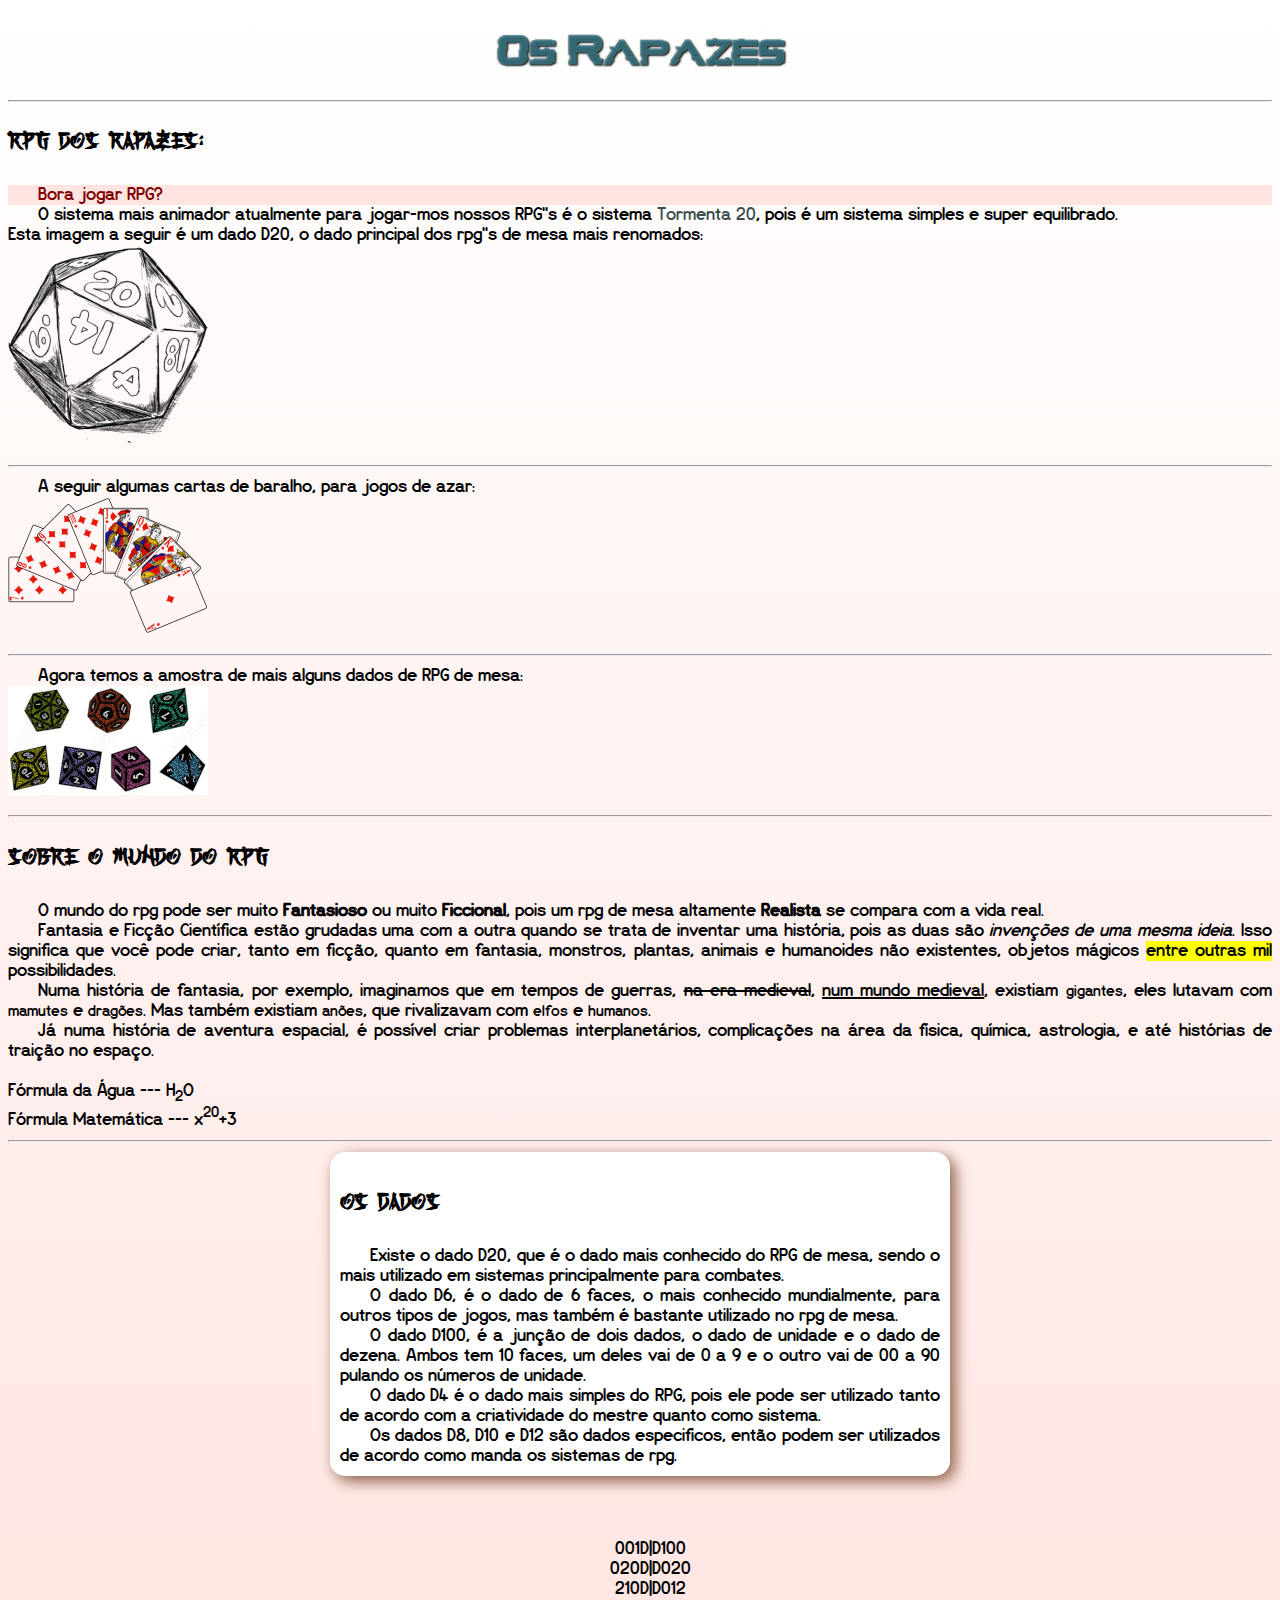
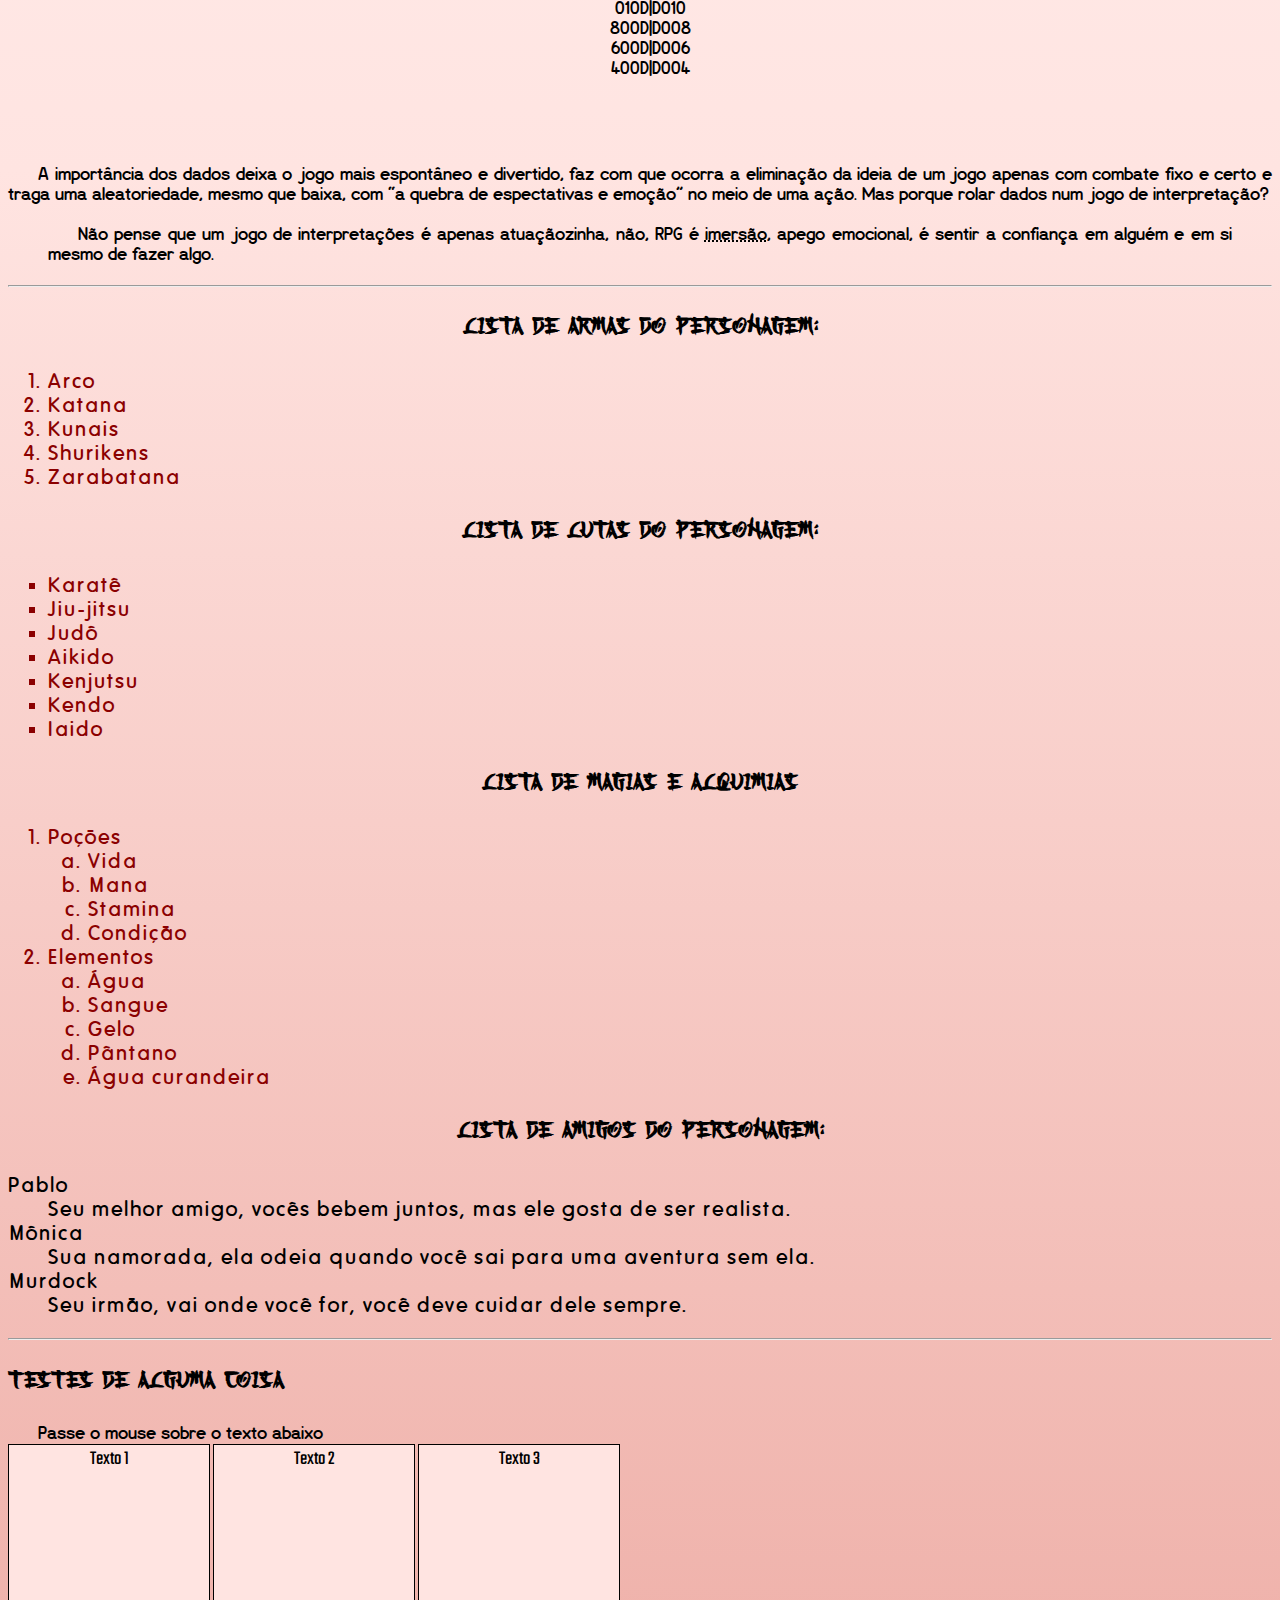
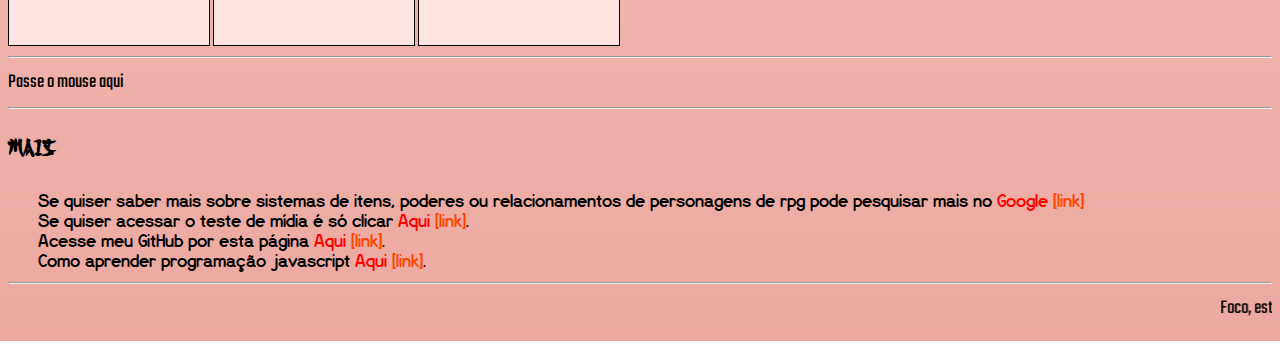
==== index.html @ 23660ed9 "Atualização" ====
<!DOCTYPE html>
<html lang="pt-br">
<head>
    <meta charset="UTF-8">
    <meta http-equiv="X-UA-Compatible" content="IE=edge">
    <meta name="viewport" content="width=device-width, initial-scale=1.0">
    <link rel="shortcut icon" href="imagens/favicon.ico" type="image/x-icon"> <!-- A tag <link> favicon serve para acrescentar o icone na barra de cima do site, antes do título -->
    <title>Ipednudes</title>
    <link rel="stylesheet" href="style.css">
</head>
<body>
    <!-- Este módo é meramente para estudos, ele não aparece nos códigos -->

    <h1>Os Rapazes</h1> <!-- A tag <h1> é um dos 6 tamanhos de títulos possíveis, que vão até a tag <h6> -->
    <hr> <!-- hr é para colocar uma linha horizontal -->
    <h2>RPG dos Rapazes:</h2> <!-- A tag <h2> é a segunda hierarquia dos 6 tamanhos dos títulos -->

    <p id="principal">Bora jogar RPG?</p> <!-- A tag <p> é um parágrafo -->
    <p>O sistema mais animador atualmente para jogar-mos nossos RPG's é o sistema <span class="basico">Tormenta 20</span>, pois é um sistema simples e super equilibrado.
    <br> <!--
        A tag <br> é o código para pular uma linha de um texto no mesmo código.
        A tag <span> é um trecho para marcação.
    -->
    Esta imagem a seguir é um dado D20, o dado principal dos rpg's de mesa mais renomados:</p>
    <img src="imagens/D20 rpg1.png" alt="D20"> <!-- A tag <img> é o comando para acrescentar imagens no site. Podemos usar tanto uma imagem salva na pasta do mesmo arquivo de index, quanto de uma pasta interna ou também de uma URL de outro servidor/endereço -->
    <hr>

    <p>A seguir algumas cartas de baralho, para jogos de azar:</p>
    <img src="imagens/Baralho1.png" alt="Baralho">

    <hr>
    <p>Agora temos a amostra de mais alguns dados de RPG de mesa:</p>
    <img src="imagens/Dados RPG1.jpg" alt="Dados">

    <hr>
    <h2>Sobre o mundo do RPG</h2>
    <p>O mundo do rpg pode ser muito <strong>Fantasioso</strong> ou muito <strong>Ficcional</strong>, pois um rpg de mesa altamente <strong>Realista</strong> se compara com a vida real.</p>
    <p>Fantasia e Ficção Científica estão grudadas uma com a outra quando se trata de inventar uma história, pois as duas são <em>invenções de uma mesma ideia</em>. Isso significa que você pode criar, tanto em ficção, quanto em fantasia, monstros, plantas, animais e humanoides não existentes, objetos mágicos <mark>entre outras mil</mark> possibilidades.</p> <!--
        A tag <strong> da foco à frase marcada (Negrito);
        Já a tag <em> da ênfase à frase marcada (Itálico);
        A tag <mark> faz uma marcação.
    -->
    <p>Numa história de fantasia, por exemplo, imaginamos que em tempos de guerras, <del>na era medieval</del>, <ins>num mundo medieval</ins>, existiam <small>gigantes</small>, eles lutavam com <small>mamutes</small> e <small>dragões</small>. Mas também existiam <small>anões</small>, que rivalizavam com <small>elfos</small> e <small>humanos</small>.</p> <!--
        A tag <small> faz os textos ficarem um pouco menores "entrelinhas";
        A tag <del> traz significado que o texto fora deletado;
        A tag <ins> traz significado que o texto fora inserido.
    -->
    <p>Já numa história de aventura espacial, é possível criar problemas interplanetários, complicações na área da física, química, astrologia, e até histórias de traição no espaço. <br>
        <br> Fórmula da Água --- H<sub>2</sub>O
        <br> Fórmula Matemática --- x<sup>20</sup>+3
    </p> <!--
        A tag <sub> subscrito, ou seja, escrito embaixo
        A tag <sup> sobrescrito, ou seja, escrito em cima
    -->
    
    <hr>
    <main>
    <h2>Os Dados</h2>
    <p>Existe o dado D20, que é o dado mais conhecido do RPG de mesa, sendo o mais utilizado em sistemas principalmente para combates.</p>
    <p>O dado D6, é o dado de 6 faces, o mais conhecido mundialmente, para outros tipos de jogos, mas também é bastante utilizado no rpg de mesa.</p>
    <p>O dado D100, é a junção de dois dados, o dado de unidade e o dado de dezena. Ambos tem 10 faces, um deles vai de 0 a 9 e o outro vai de 00 a 90 pulando os números de unidade.</p>
    <p>O dado D4 é o dado mais simples do RPG, pois ele pode ser utilizado tanto de acordo com a criatividade do mestre quanto como sistema.</p>
    <p>Os dados D8, D10 e D12 são dados especificos, então podem ser utilizados de acordo como manda os sistemas de rpg.</p>
    </main> <!-- A tag <main> serve para destacar um elemento como uma folha -->

    <pre>
        <p id="dados">
    <bdo dir="rtl">D100</bdo>|D100
    <bdo dir="rtl">D020</bdo>|D020
    <bdo dir="rtl">D012</bdo>|D012
    <bdo dir="rtl">D010</bdo>|D010
    <bdo dir="rtl">D008</bdo>|D008
    <bdo dir="rtl">D006</bdo>|D006
    <bdo dir="rtl">D004</bdo>|D004
        </p>
    </pre> <!-- 
        A tag <pre> é considerado formatação de texto, código-fonte e pré-formatado;
        A tag <bdo> inverte o texto.
        -->

    <p>A importância dos dados deixa o jogo mais espontâneo e divertido, faz com que ocorra a eliminação da ideia de um jogo apenas com combate fixo e certo e traga uma aleatoriedade, mesmo que baixa, com <q>a quebra de espectativas e emoção</q> no meio de uma ação. Mas porque rolar dados num jogo de interpretação?
        <blockquote>
            Não pense que um jogo de interpretações é apenas atuaçãozinha, não, RPG é <abbr title="IMERSÃO 1000000%">imersão</abbr>, apego emocional, é sentir a confiança em alguém e em si mesmo de fazer algo.
        </blockquote></p> <!--
        A tag <q> se trata de uma citação simples, que acrescenta aspas;
        A tag <blockquote> se trata de citações completas;
        A tag <abbr> se trata do significado dentro de um texto selecionado, se passar o mouse em cima aparece o significado
    -->

    <hr>
    <h2 class="lista">Lista de armas do personagem:</h2>
    <ol type="1"> <!-- tipos: 1 A a I i -->
        <li>Arco</li>
        <li>Katana</li>
        <li>Kunais</li>
        <li>Shurikens</li>
        <li>Zarabatana</li>
    </ol> <!--
        A tag <ol> significa Lista Ordenada e serve para colocar itens em ordem;
            A tag <li> são os itens da <ol>
    -->

    <h2 class="lista">Lista de lutas do personagem:</h2>
    <ul type="square"> <!-- disc circle square -->
        <li>Karatê</li>
        <li>Jiu-jitsu</li>
        <li>Judô</li>
        <li>Aikido</li>
        <li>Kenjutsu</li>
        <li>Kendo</li>
        <li>Iaido</li>
    </ul> <!-- A tag <ul> significa Lista Não Ordenada e serve para colocar itens em sequência -->

    <h2 class="lista">Lista de magias e alquimias</h2>
    <ol>
        <li>Poções</li>
        <ol type="a">
            <li>Vida</li>
            <li>Mana</li>
            <li>Stamina</li>
            <li>Condição</li>
        </ol>
        <li>Elementos</li>
        <ol type="a">
            <li>Água</li>
            <li>Sangue</li>
            <li>Gelo</li>
            <li>Pântano</li>
            <li>Água curandeira</li>
        </ol>
    </ol>

    <h2 class="lista">Lista de Amigos do personagem:</h2>
    <dl>
        <dt>Pablo</dt>
        <dd>Seu melhor amigo, vocês bebem juntos, mas ele gosta de ser realista.</dd>
        <dt>Mônica</dt>
        <dd>Sua namorada, ela odeia quando você sai para uma aventura sem ela.</dd>
        <dt>Murdock</dt>
        <dd>Seu irmão, vai onde você for, você deve cuidar dele sempre.</dd>
    </dl> <!-- As tags <dl>, <dt> e <dd> são tags de listas de definição -->

        <hr>
        <h2>Testes de alguma coisa</h2>
        <p> Passe o mouse sobre o texto abaixo</p>
        <div id="d1" class="ddd">Texto 1</div>
        <div id="d2" class="ddd">Texto 2</div>
        <div id="d3" class="ddd">Texto 3</div>
        <hr>
        <div>
            Passe o mouse aqui
            <p class="tamanho">Surpresa!</p>
        </div>

    <hr>
    <h2>Mais</h2>
    <p>Se quiser saber mais sobre sistemas de itens, poderes ou relacionamentos de personagens de rpg pode pesquisar mais no <a href="https://google.com" target="_blank" rel="external">Google</a></p> <!-- A tag <a> serve para criar um link, ou seja, uma ligação interna ou externa. -->

    <p>Se quiser acessar o teste de mídia é só clicar <a href="pag002.html" target="_self" rel="next">Aqui</a>.</p>
    <p>Acesse meu GitHub por esta página <a href="pag003.html" target="_self" rel="next">Aqui</a>.</p>
    <p>Como aprender programação javascript <a href="Livro/JavaScript O Guia Definitivo_v2.zip" download="meulivro.pdf" type="application/pdf">Aqui</a>.</p>

     <hr>
    <marquee behavior="" direction="left">Foco, esteja sempre focado(a), pois só assim você pode conseguir o que você quer. Se você tem um sonho, corra atrás, faça tudo o que pode para conseguir, no final, vai perceber que a maior recompensa não é o objetivo, mas sim a jornada que o(a) levou até lá.</marquee> <!-- A tag <marquee> faz o que é escrito nele deslizar pela página (não é recomendado o uso da tag) -->
</body>
</html>
---- style.css ----
@charset "UTF-8";

@import url('https://fonts.googleapis.com/css2?family=Teko:wght@300;400;500;600;700&display=swap');
@font-face {
    font-family: 'Glitch';
    src: url('fonts/Glitch inside.otf') format('opentype');
    font-weight: normal;
    font-style: normal;
}
@font-face {
    font-family: 'Katana';
    src: url('fonts/Kashima\ Demo.otf') format('opentype');
    font-weight: normal;
    font-style: normal;
}
@font-face {
    font-family: 'Dolce';
        src: url('fonts/EspressoDolce.ttf') format('truetype');
        font-weight: normal;
        font-style: normal;
}
@font-face {
    font-family: 'Funhouse';
    src: url('fonts/Howie_s_Funhouse.ttf') format('truetype');
    font-weight: normal;
    font-style: normal;
}
/*
    Tipos de format()
    - opentype (otf)
    - truetype (ttf)
    - embedded-opentype
    - truetype-aat (Apple Advanced Typography)
    - svg
*/

    /* Este modo é meramente para estudos, ele não aparece nos códigos */

    /*
    Medidas absolutas:
    cm, mm, in (polegadas), px, pt, pc.
    Medidas relativas:
    em, ex, rem, vw, vh, %.

    Na <font-family> é recomendado usar px ou em.
    */

    /*
    Em HTML é id    = em CSS é #
    Em HTML é class = em CSS é .
    : = pseudo-class
    :: = pseudo-element
    > = children
    */

* {
    height: auto;
    text-align: justify;
}

body {

    background-image: linear-gradient(to bottom, white, mistyrose, #eca8a0);
    /* background-attachment: fixed; */
    font-family: 'Teko', sans-serif;
    font-size: 20px;
    /* font-weight: bolder; */
    /* font-style: italic; */
    /* text-decoration: underline; */

    /* font: italic bolder 15px 'cursive'; ---------> tudo em 1 nessa ordem */
}

main {
    background-color: white;
    border-radius: 15px;
    box-shadow: 5px 5px 15px rgb(140, 94, 69);
    width: 600px;
    padding: 10px;
    margin: auto;
    text-align: center;
}

h1 {
    font-family: 'Glitch';
    color: rgba(68, 133, 148, 0.789);
    text-shadow: 1px 1px 2px black;
    text-align: center;
}

h2 {
    font-family: 'Katana';
}

.lista {
    text-align: center;
}

p {
    font-family: 'Dolce';
    text-indent: 30px;
    margin: auto;
}

p#principal {
    color: maroon;
    background-color: mistyrose;
}

p#dados {
    text-align: center;
}

.basico {
    color:rgba(5, 28, 34, 0.789);
}

li, dt, dd {
    font-family: 'Funhouse';
}

ol, ul {
    color: darkred;
}

blockquote {
    font-family: 'Dolce';
    text-indent: 30px;
}

.ddd {
    display: inline-block;
    background-color: mistyrose;
    border: 1px solid black;
    text-align: center;
    height: 200px;
    width: 200px;
}

.ddd:hover {
    background-color: brown;
}

div > p {
    display: none;
}

div:hover > p {
    display: block;
    color: white;
    background-color: red;
}

a {
    color: red;
    text-decoration: none;
}

a:visited {
    color: darkred;
}

a:hover {
    color: indianred;
}

a:active {
    color: mistyrose;
}

a::after {
    content: ' [link]';
    text-decoration: none;
    font-weight: normal;
    color: orangered;
}

.tamanho {
    width: 135px;
}
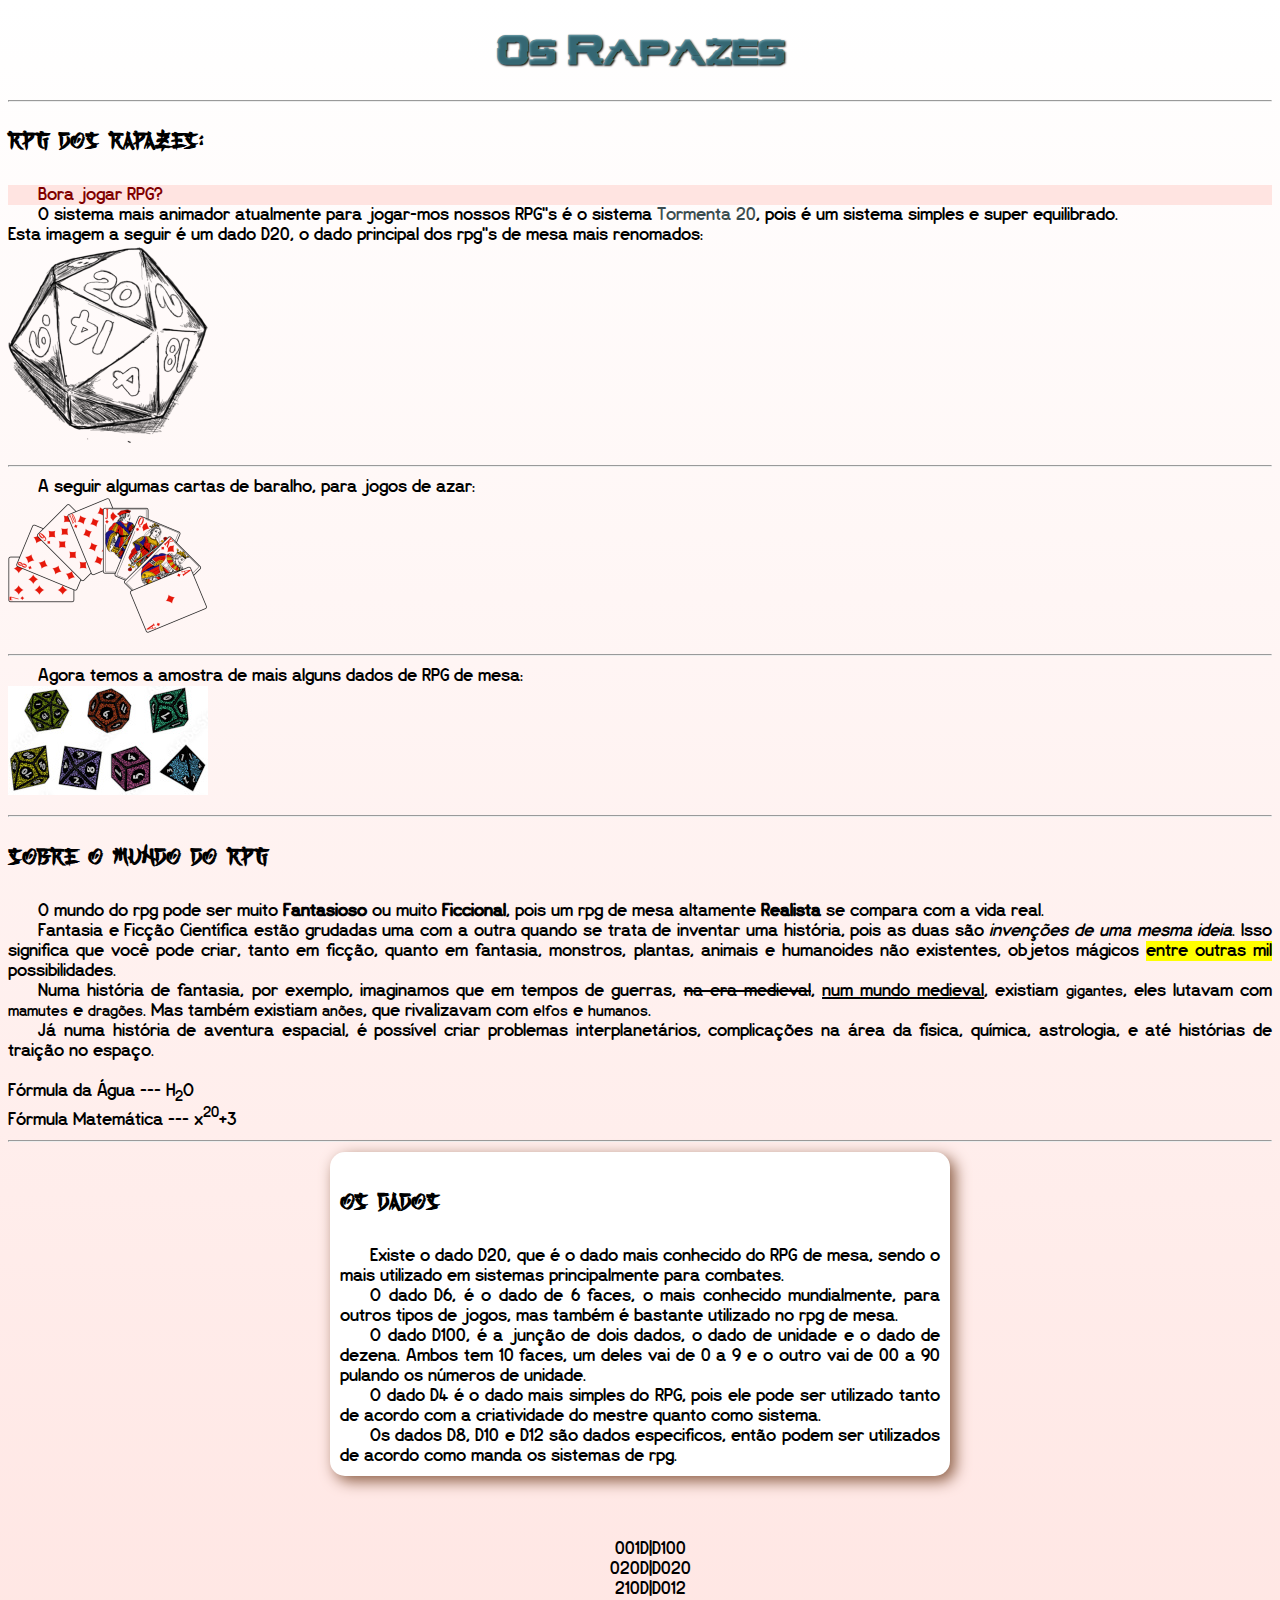
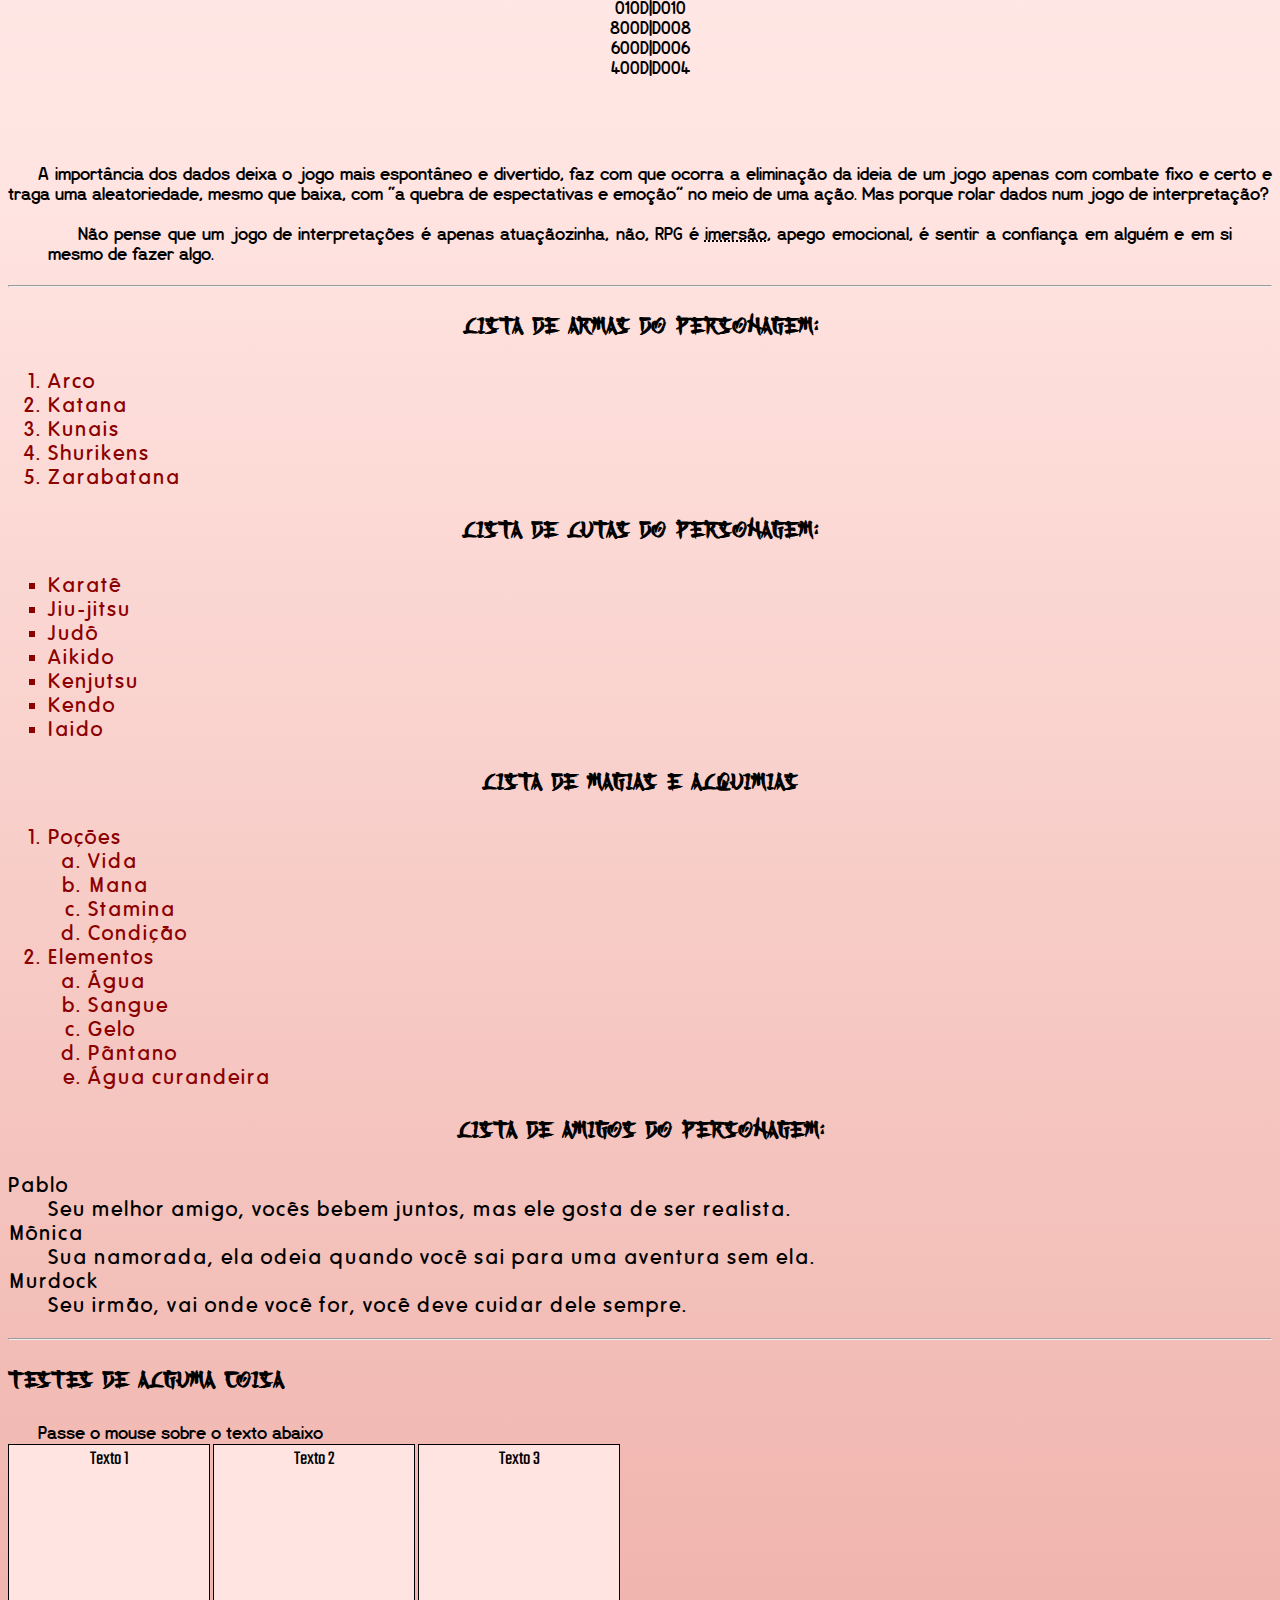
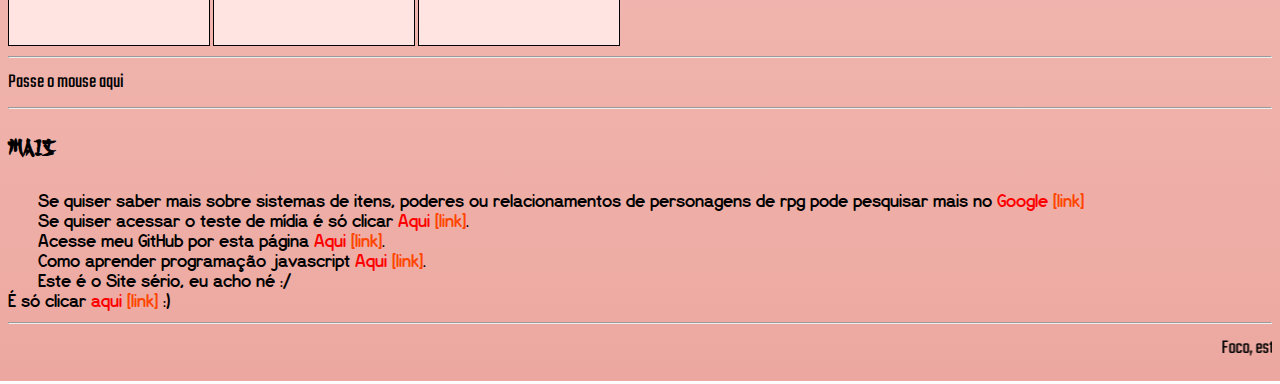
==== commit 065dbd1d: "Atualizações" ====
--- a/index.html
+++ b/index.html
@@ -159,6 +159,10 @@
     <p>Se quiser acessar o teste de mídia é só clicar <a href="pag002.html" target="_self" rel="next">Aqui</a>.</p>
     <p>Acesse meu GitHub por esta página <a href="pag003.html" target="_self" rel="next">Aqui</a>.</p>
     <p>Como aprender programação javascript <a href="Livro/JavaScript O Guia Definitivo_v2.zip" download="meulivro.pdf" type="application/pdf">Aqui</a>.</p>
+    <p>Este é o Site sério, eu acho né :/
+    <br>
+        É só clicar <a href="site-serio.html" target="_self" rel="next">aqui</a> :)
+    </p>
 
      <hr>
     <marquee behavior="" direction="left">Foco, esteja sempre focado(a), pois só assim você pode conseguir o que você quer. Se você tem um sonho, corra atrás, faça tudo o que pode para conseguir, no final, vai perceber que a maior recompensa não é o objetivo, mas sim a jornada que o(a) levou até lá.</marquee> <!-- A tag <marquee> faz o que é escrito nele deslizar pela página (não é recomendado o uso da tag) -->
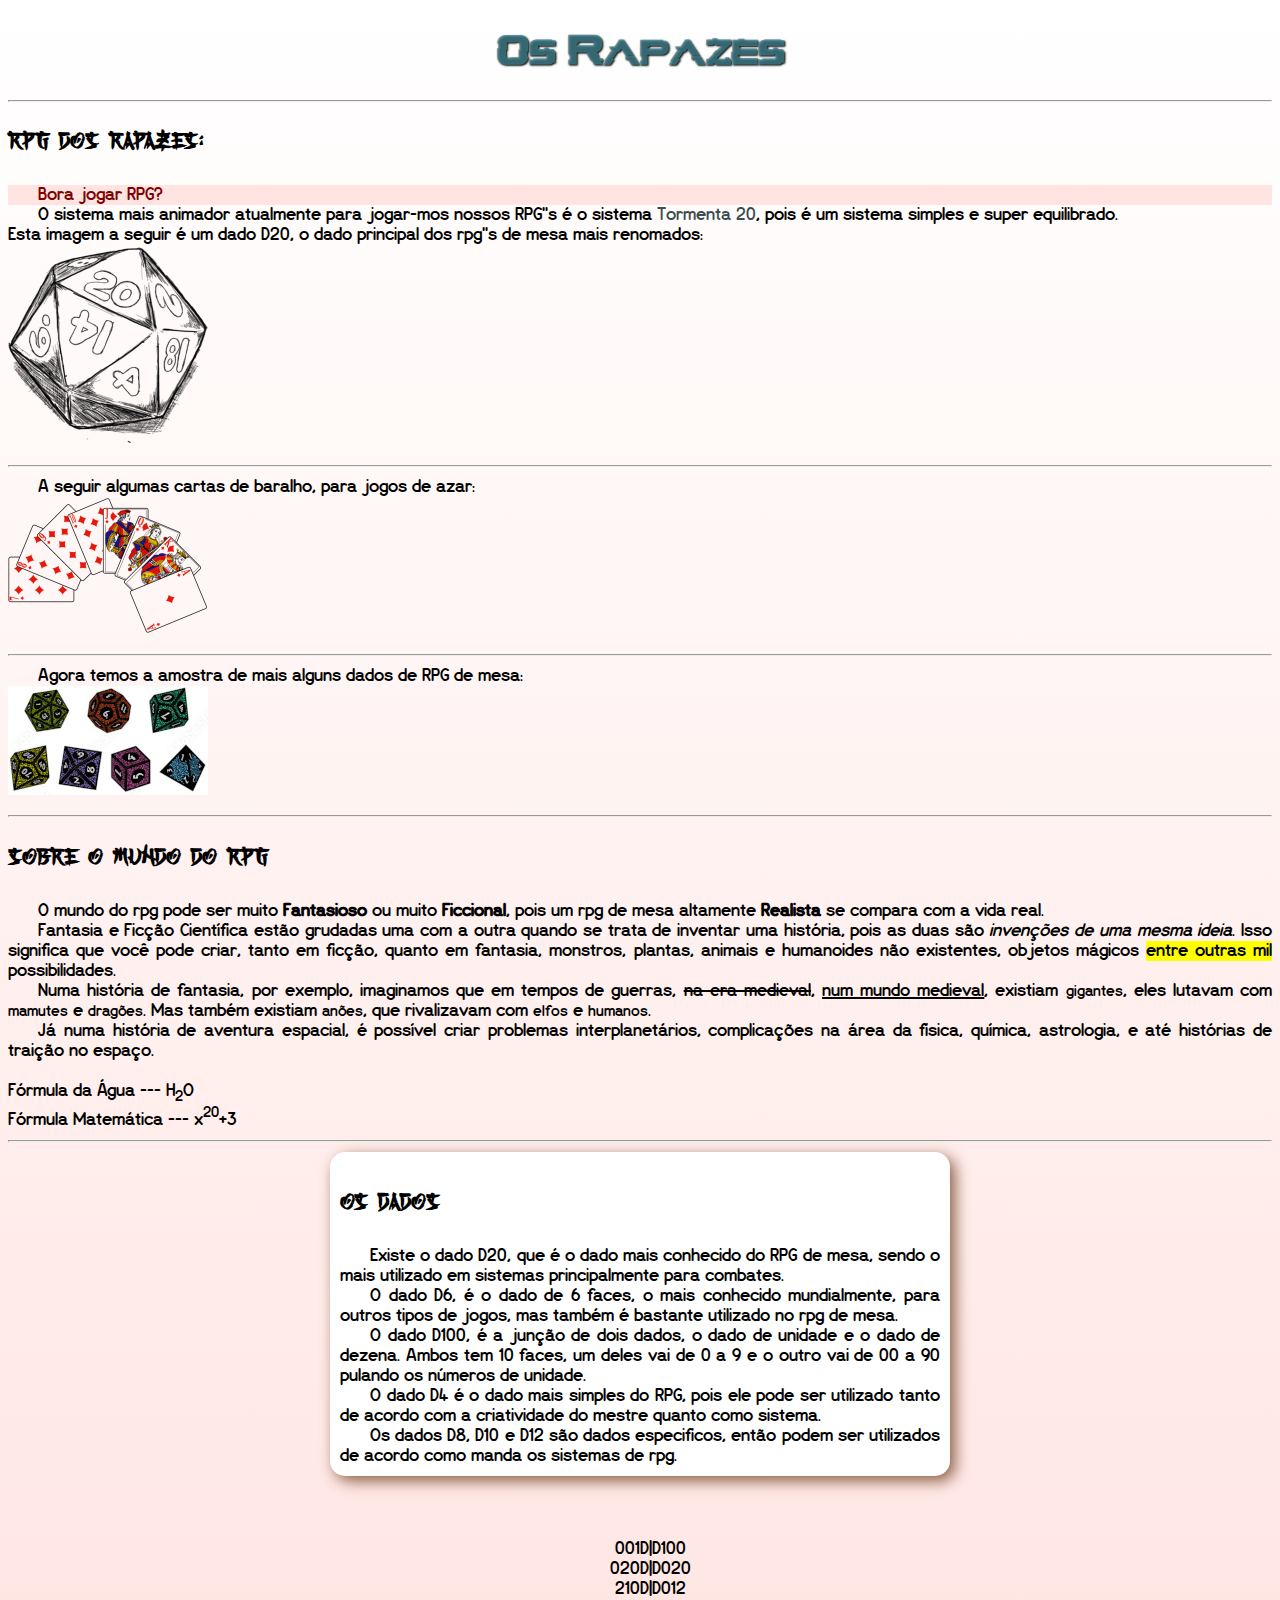
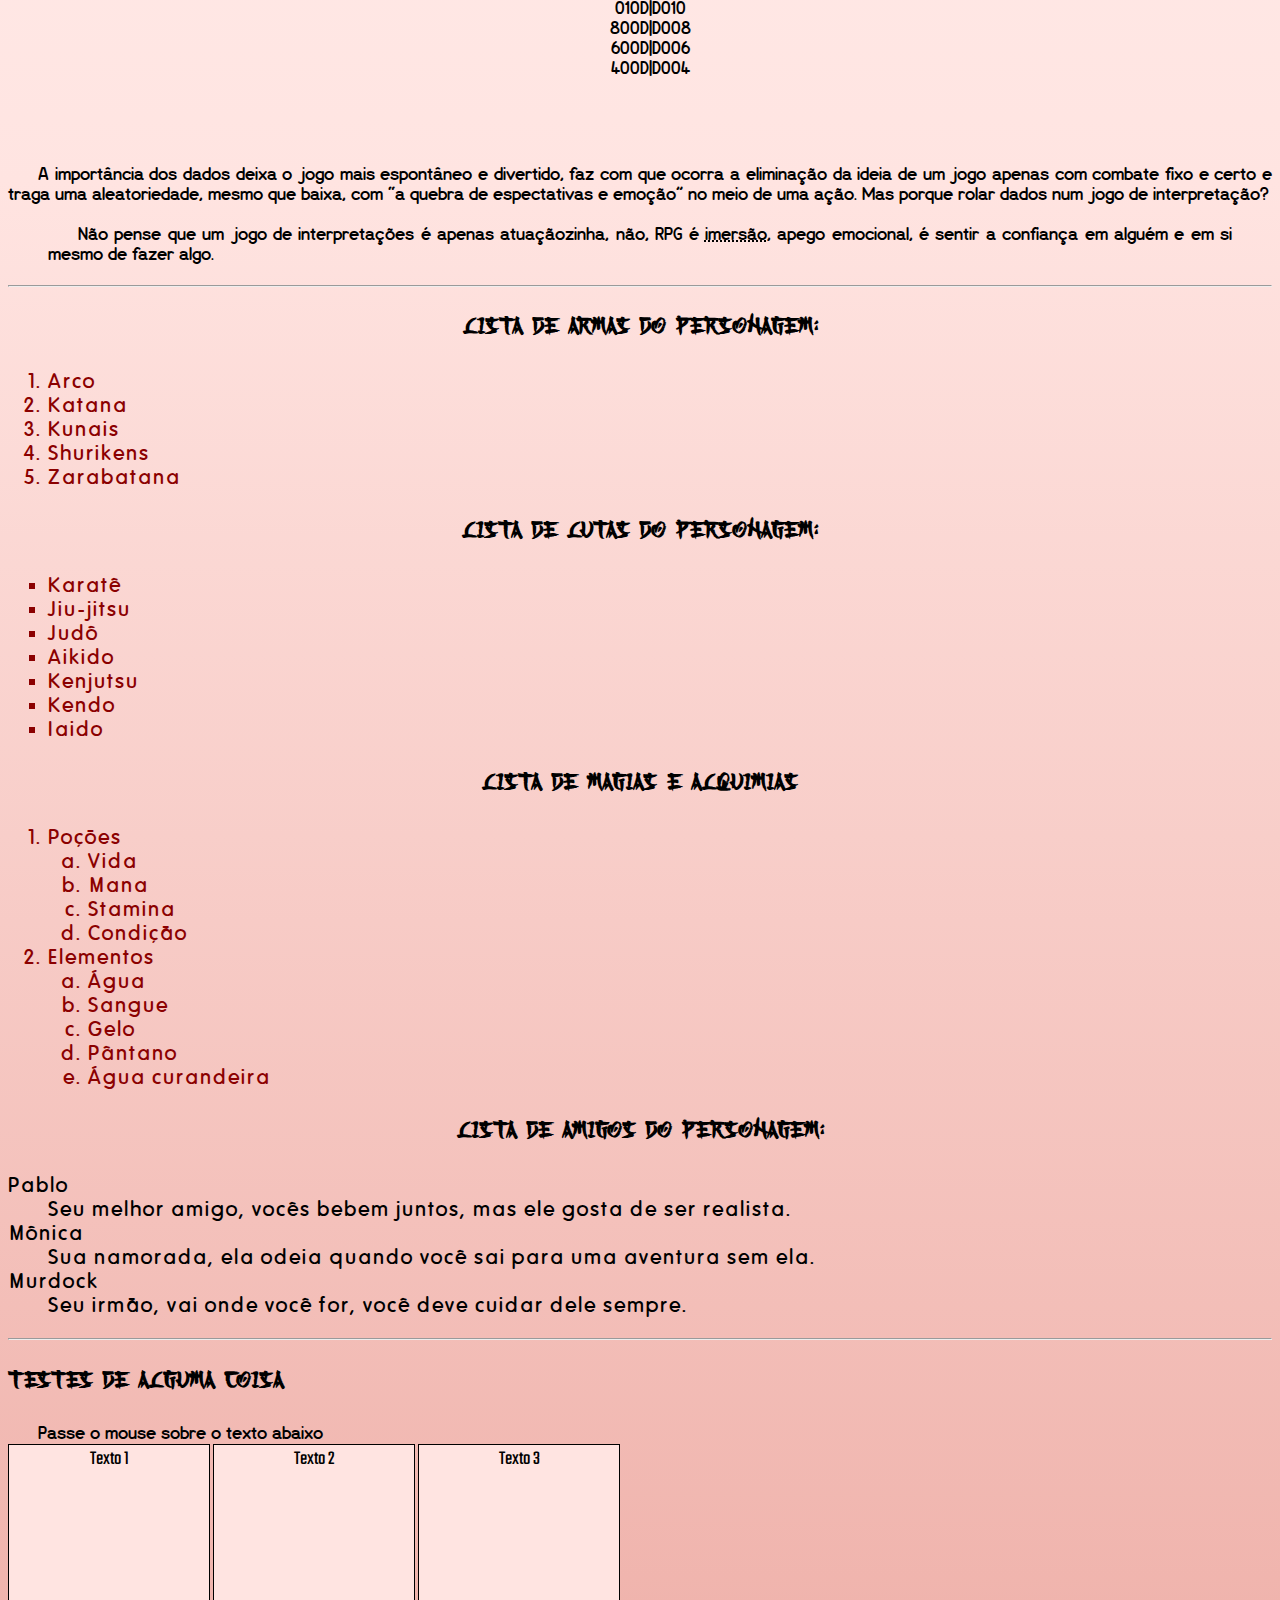
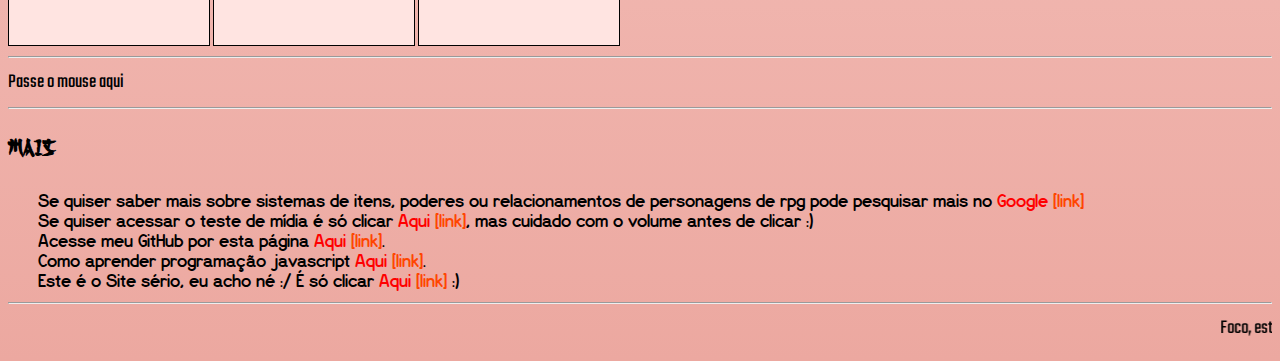
==== commit 4fc0d1dd: "atualizanzõessss" ====
--- a/index.html
+++ b/index.html
@@ -156,12 +156,10 @@
     <h2>Mais</h2>
     <p>Se quiser saber mais sobre sistemas de itens, poderes ou relacionamentos de personagens de rpg pode pesquisar mais no <a href="https://google.com" target="_blank" rel="external">Google</a></p> <!-- A tag <a> serve para criar um link, ou seja, uma ligação interna ou externa. -->
 
-    <p>Se quiser acessar o teste de mídia é só clicar <a href="pag002.html" target="_self" rel="next">Aqui</a>.</p>
+    <p>Se quiser acessar o teste de mídia é só clicar <a href="pag002.html" target="_self" rel="next">Aqui</a>, mas cuidado com o volume antes de clicar :)</p>
     <p>Acesse meu GitHub por esta página <a href="pag003.html" target="_self" rel="next">Aqui</a>.</p>
     <p>Como aprender programação javascript <a href="Livro/JavaScript O Guia Definitivo_v2.zip" download="meulivro.pdf" type="application/pdf">Aqui</a>.</p>
-    <p>Este é o Site sério, eu acho né :/
-    <br>
-        É só clicar <a href="site-serio.html" target="_self" rel="next">aqui</a> :)
+    <p>Este é o Site sério, eu acho né :/ É só clicar <a href="site-serio.html" target="_self" rel="next">Aqui</a> :)
     </p>
 
      <hr>
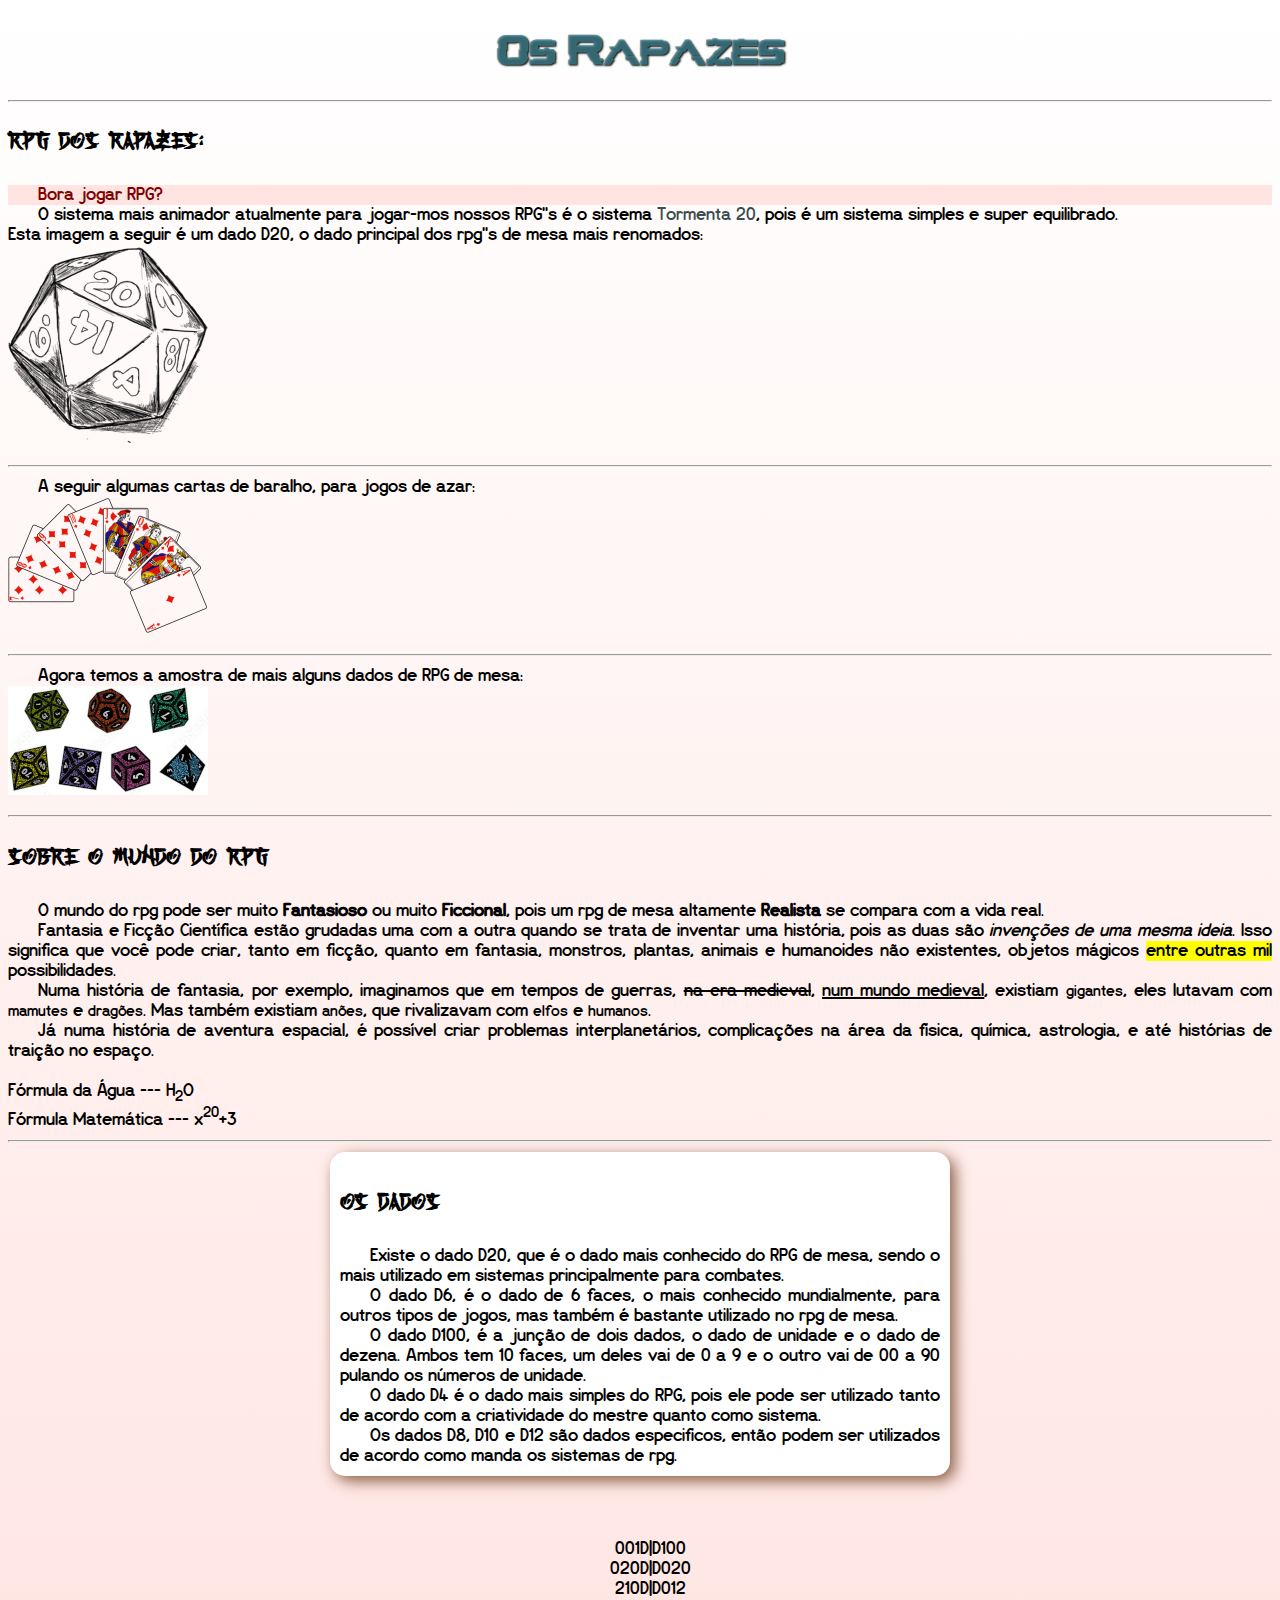
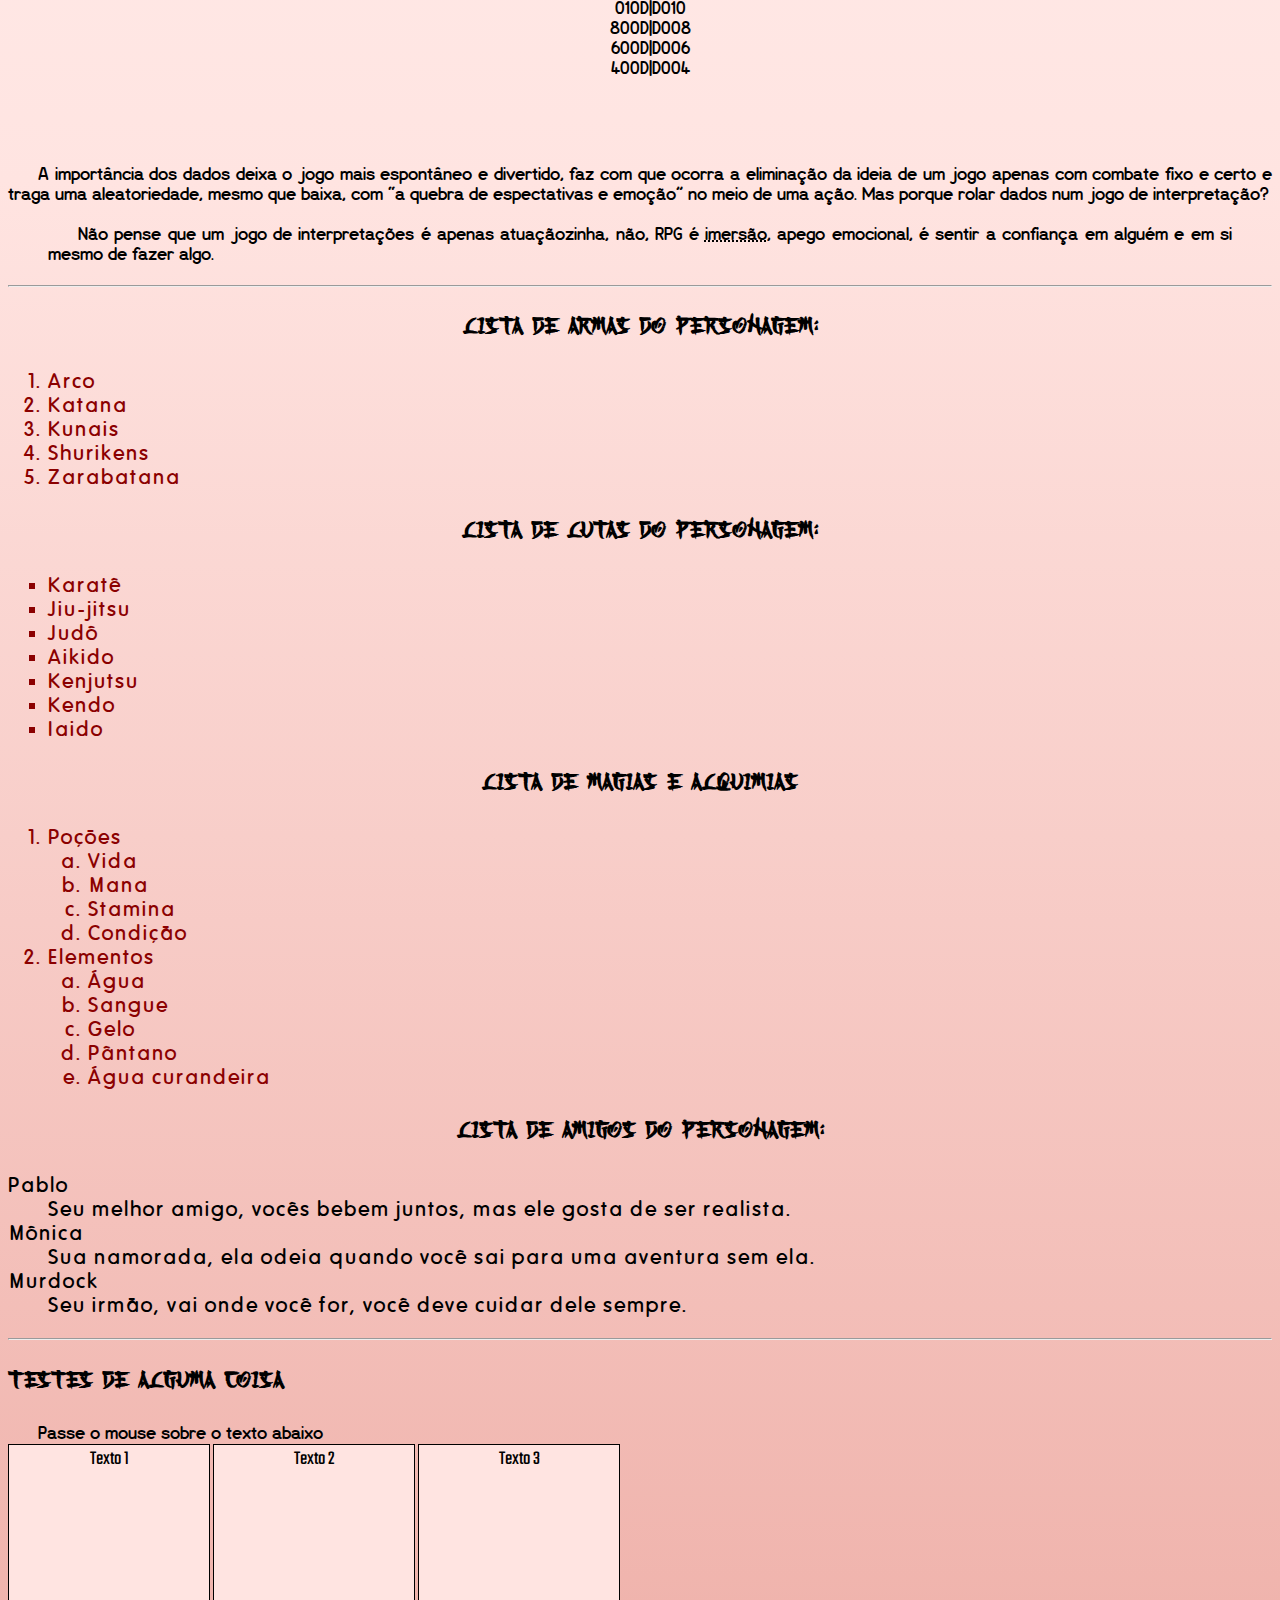
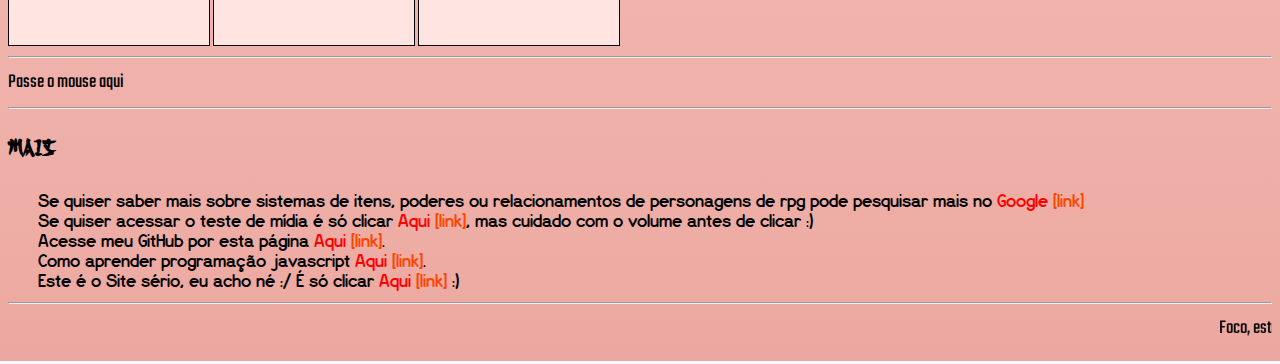
==== commit 0d023f75: "Update index.html" ====
--- a/index.html
+++ b/index.html
@@ -159,7 +159,7 @@
     <p>Se quiser acessar o teste de mídia é só clicar <a href="pag002.html" target="_self" rel="next">Aqui</a>, mas cuidado com o volume antes de clicar :)</p>
     <p>Acesse meu GitHub por esta página <a href="pag003.html" target="_self" rel="next">Aqui</a>.</p>
     <p>Como aprender programação javascript <a href="Livro/JavaScript O Guia Definitivo_v2.zip" download="meulivro.pdf" type="application/pdf">Aqui</a>.</p>
-    <p>Este é o Site sério, eu acho né :/ É só clicar <a href="site-serio.html" target="_self" rel="next">Aqui</a> :)
+    <p>Este é o Site sério, eu acho né :/ É só clicar <a href="pag004.html" target="_self" rel="next">Aqui</a> :)
     </p>
 
      <hr>
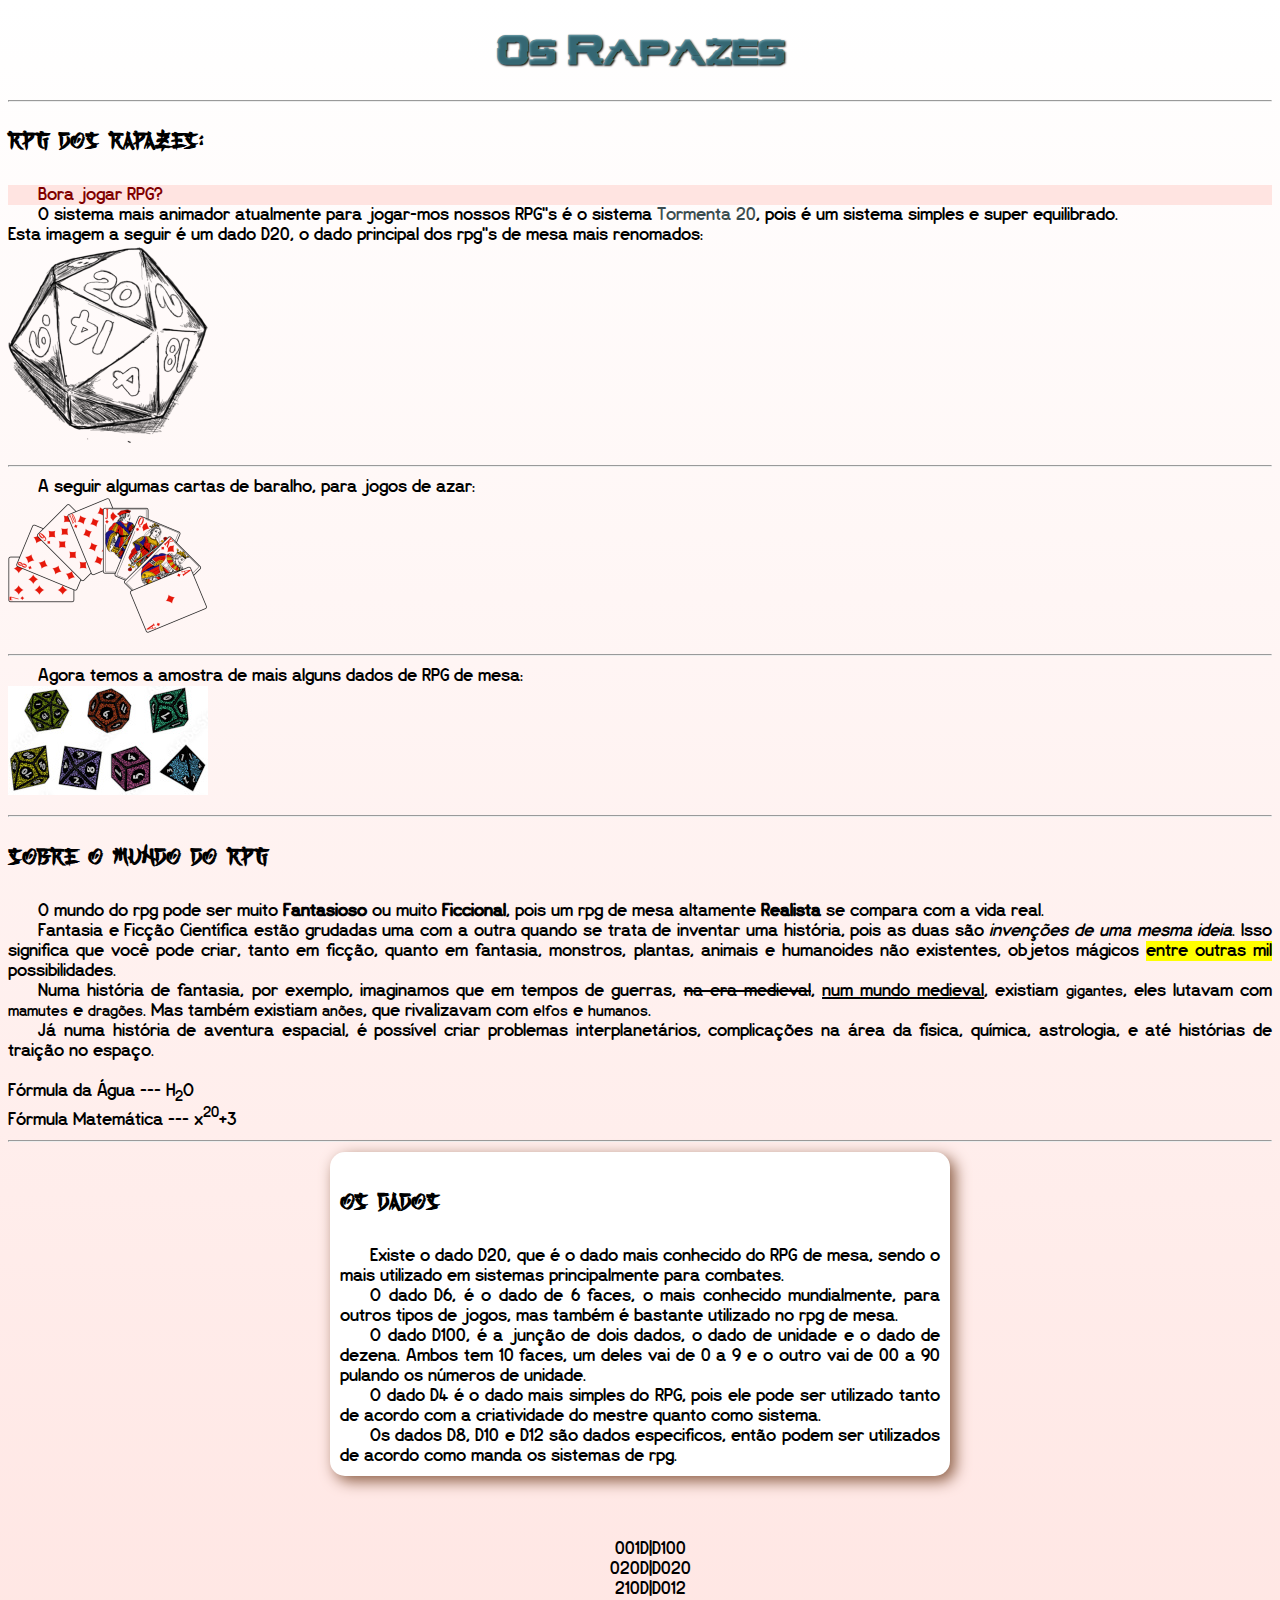
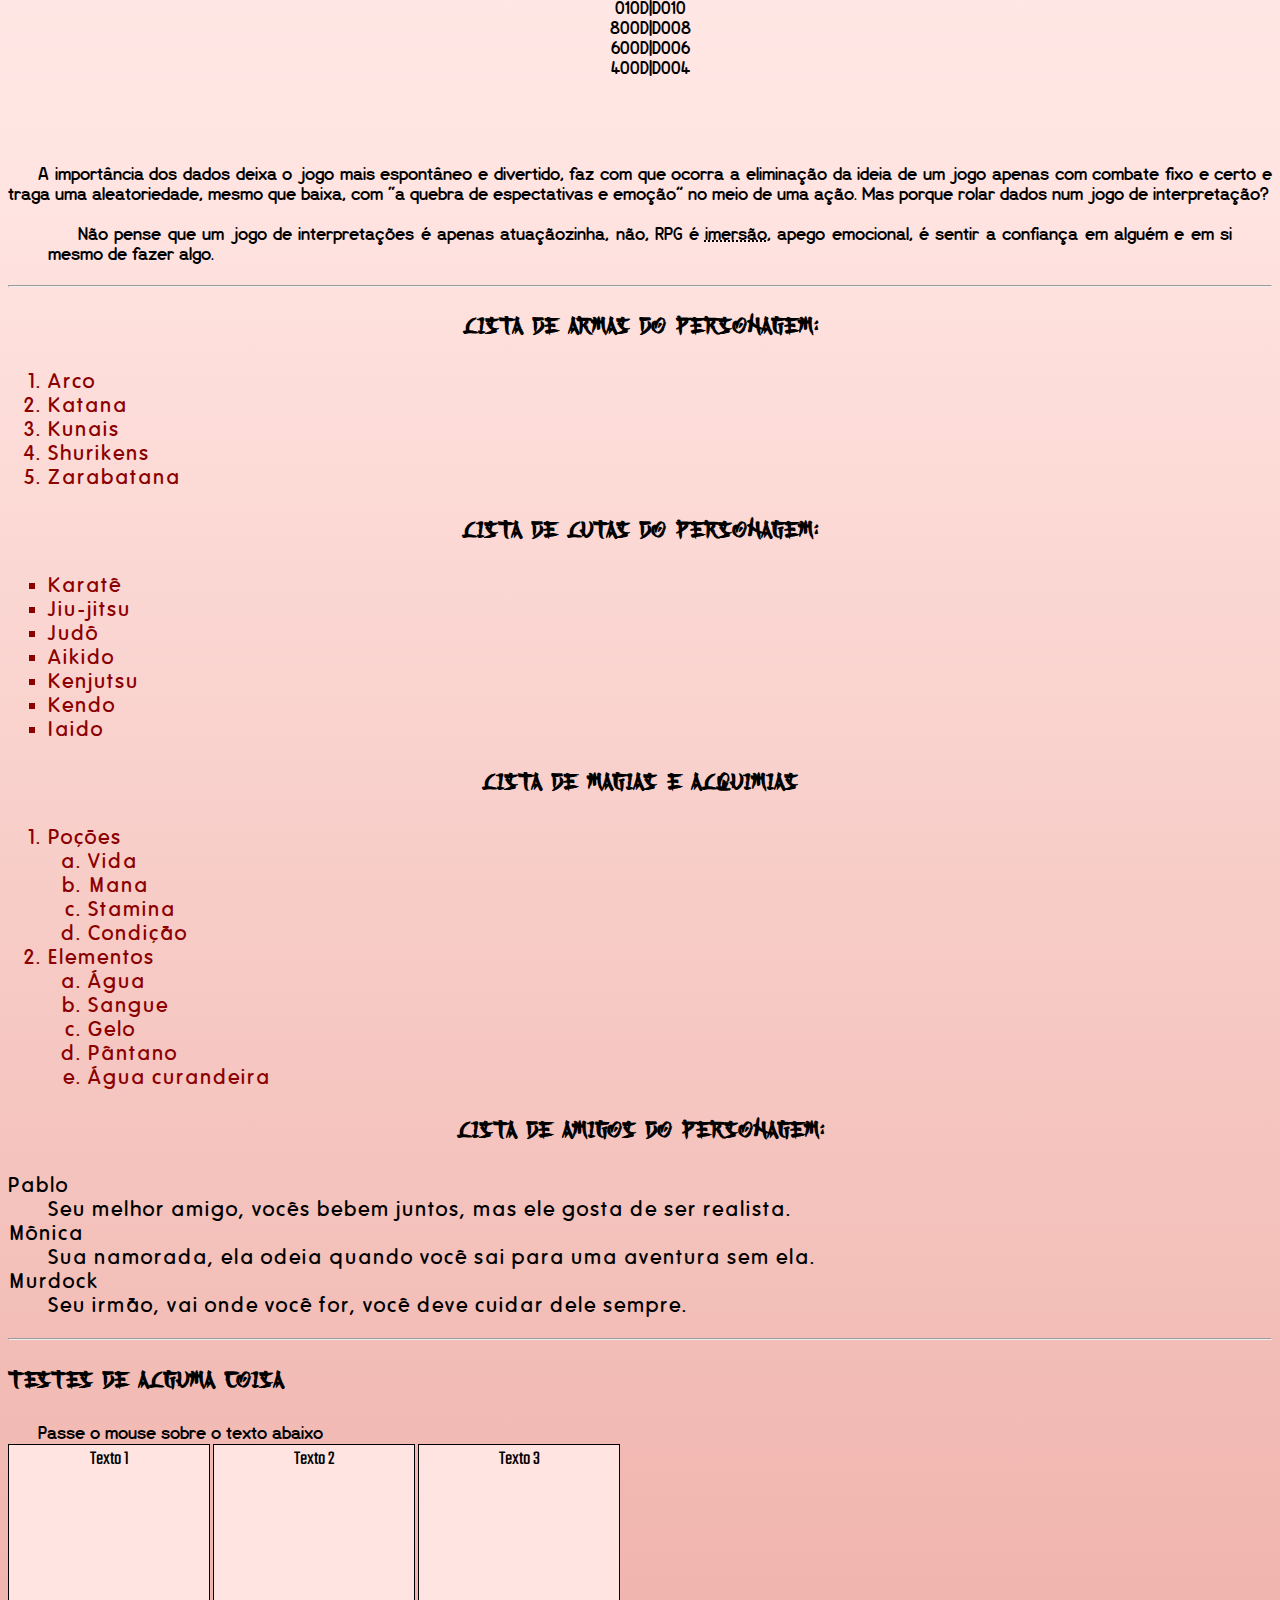
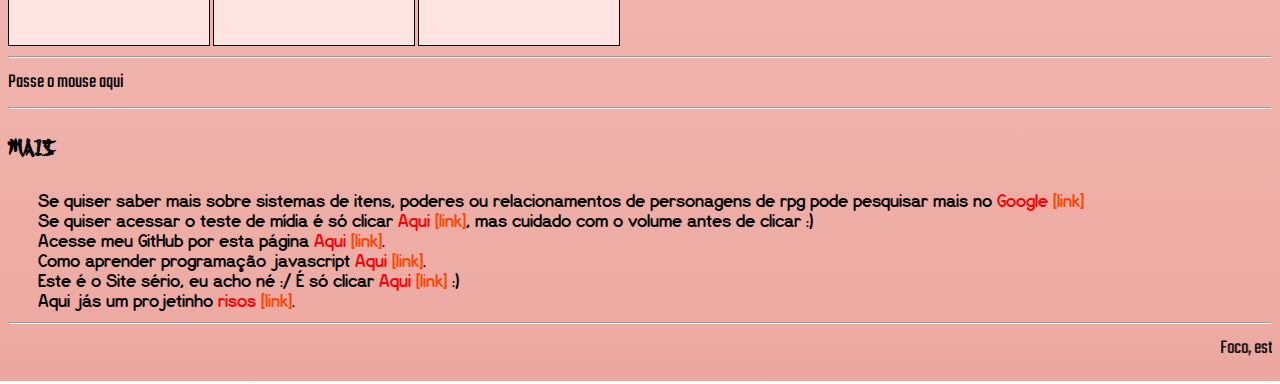
==== commit 77f10de1: "atualizações" ====
--- a/index.html
+++ b/index.html
@@ -161,6 +161,9 @@
     <p>Como aprender programação javascript <a href="Livro/JavaScript O Guia Definitivo_v2.zip" download="meulivro.pdf" type="application/pdf">Aqui</a>.</p>
     <p>Este é o Site sério, eu acho né :/ É só clicar <a href="pag004.html" target="_self" rel="next">Aqui</a> :)
     </p>
+    <p>
+        Aqui jás um projetinho <a href="Projeto.html">risos</a>.
+    </p>
 
      <hr>
     <marquee behavior="" direction="left">Foco, esteja sempre focado(a), pois só assim você pode conseguir o que você quer. Se você tem um sonho, corra atrás, faça tudo o que pode para conseguir, no final, vai perceber que a maior recompensa não é o objetivo, mas sim a jornada que o(a) levou até lá.</marquee> <!-- A tag <marquee> faz o que é escrito nele deslizar pela página (não é recomendado o uso da tag) -->
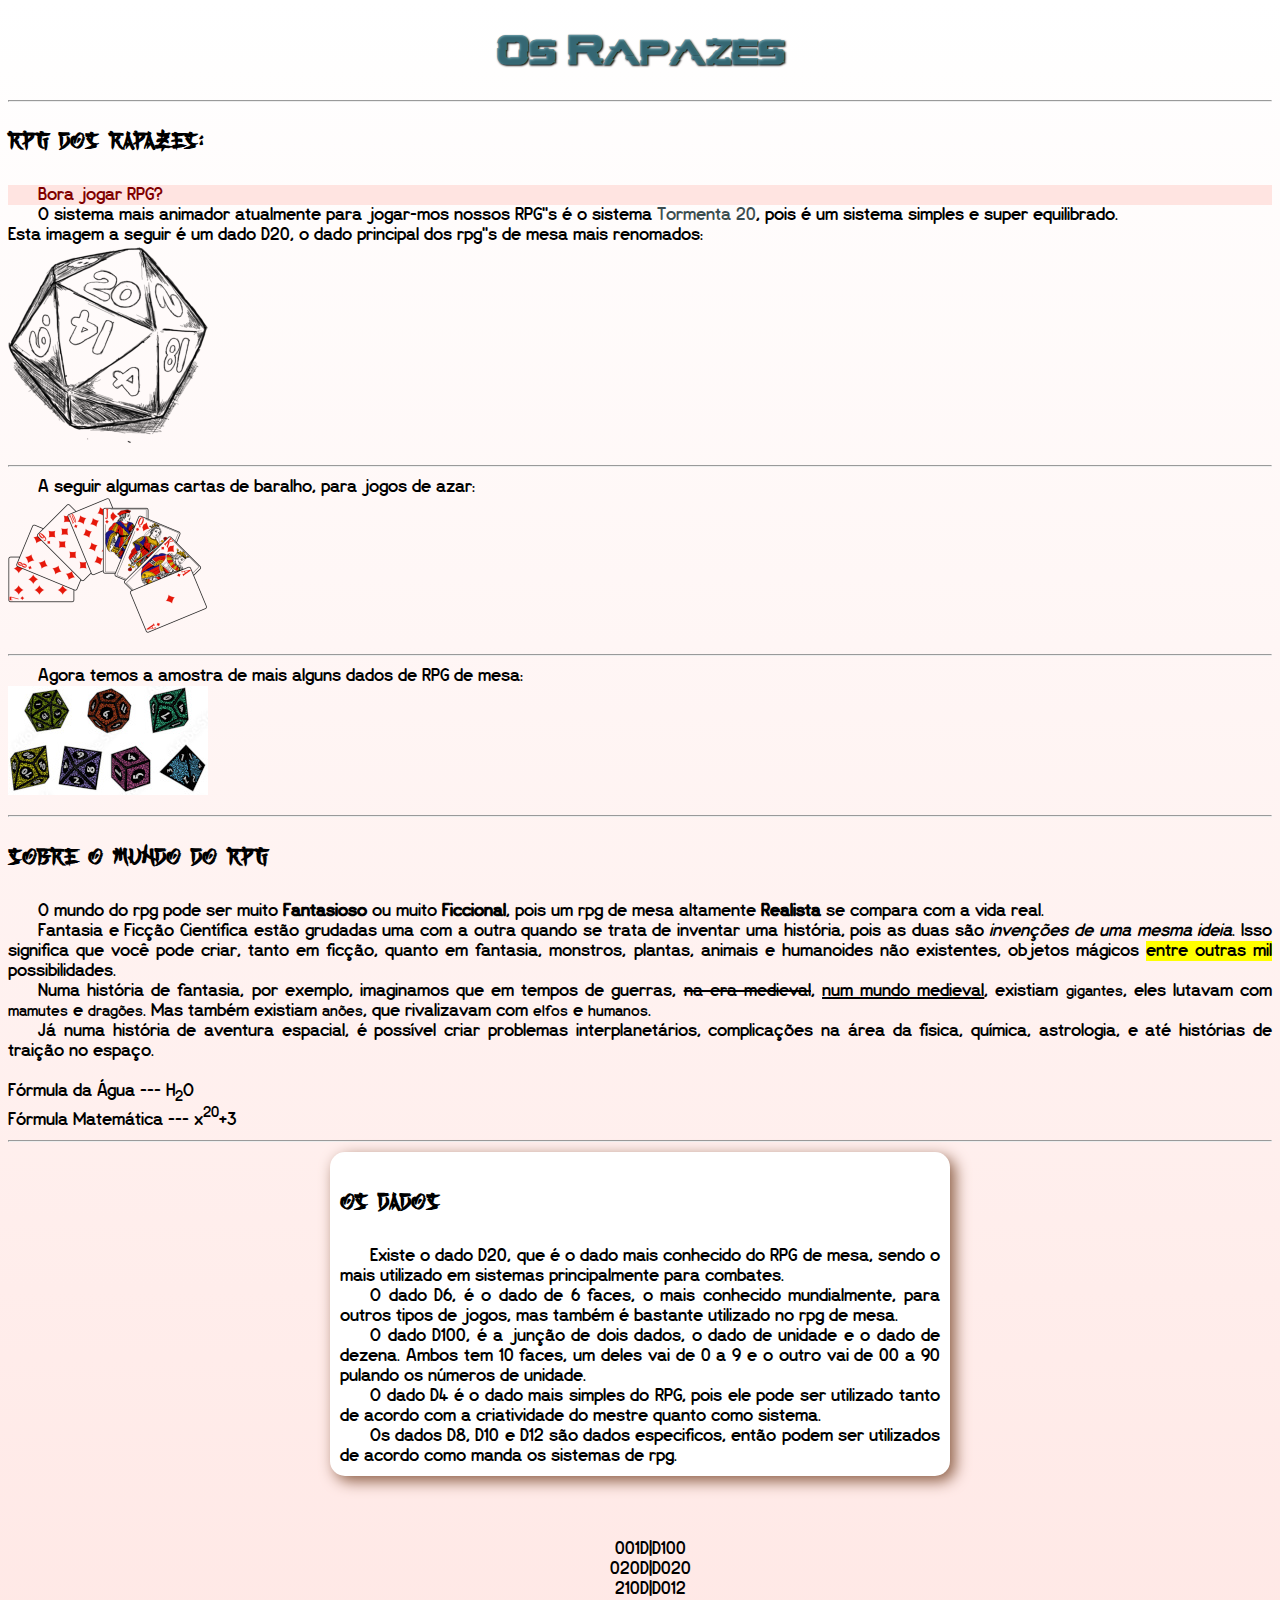
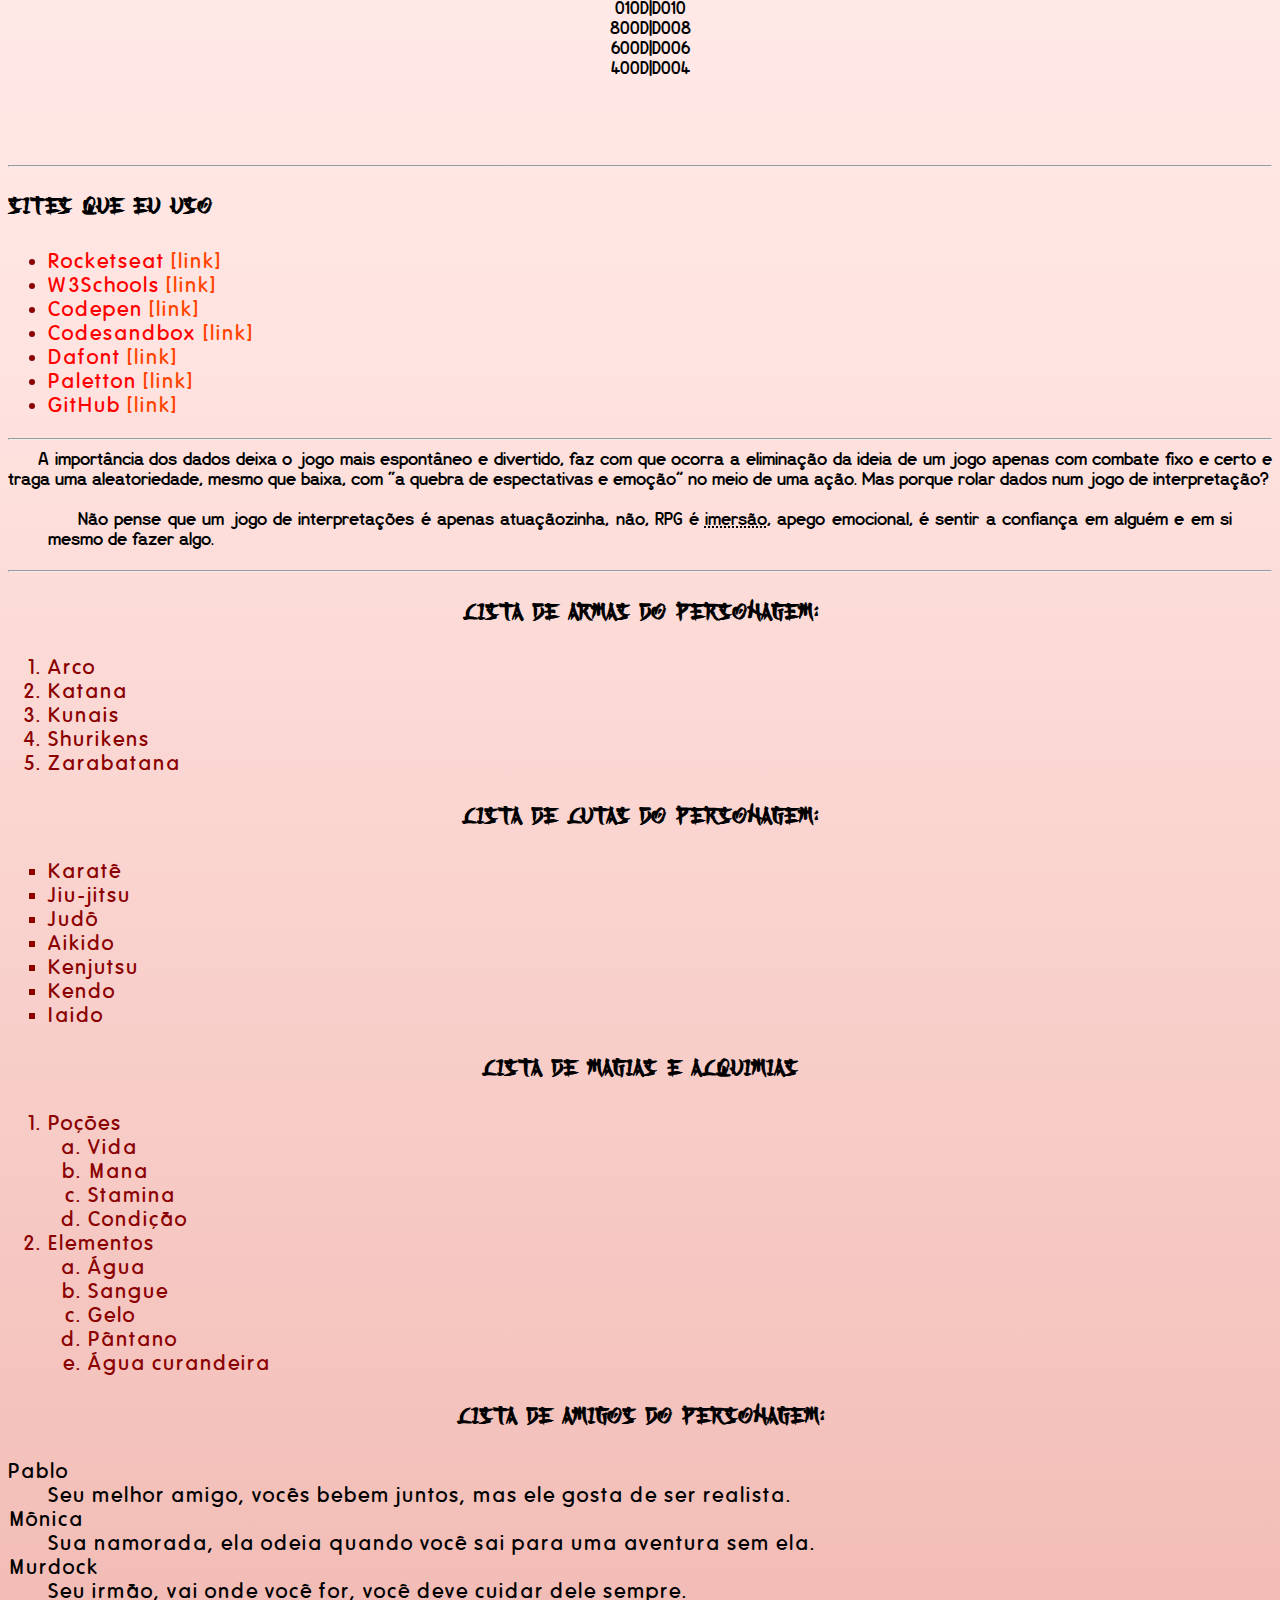
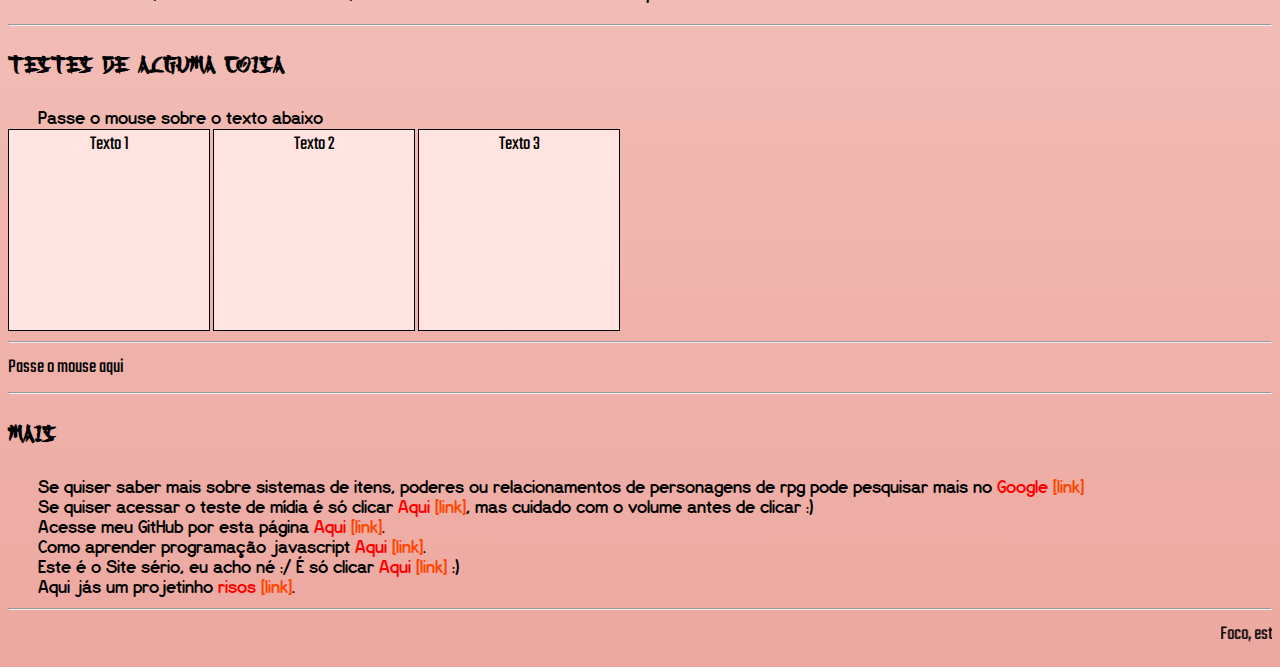
==== commit 57140aa7: "boras" ====
--- a/index.html
+++ b/index.html
@@ -6,7 +6,188 @@
     <meta name="viewport" content="width=device-width, initial-scale=1.0">
     <link rel="shortcut icon" href="imagens/favicon.ico" type="image/x-icon"> <!-- A tag <link> favicon serve para acrescentar o icone na barra de cima do site, antes do título -->
     <title>Ipednudes</title>
-    <link rel="stylesheet" href="style.css">
+    <style>
+        @charset "UTF-8";
+
+@import url('https://fonts.googleapis.com/css2?family=Teko:wght@300;400;500;600;700&display=swap');
+@font-face {
+    font-family: 'Glitch';
+    src: url('fonts/Glitch inside.otf') format('opentype');
+    font-weight: normal;
+    font-style: normal;
+}
+@font-face {
+    font-family: 'Katana';
+    src: url('fonts/Kashima\ Demo.otf') format('opentype');
+    font-weight: normal;
+    font-style: normal;
+}
+@font-face {
+    font-family: 'Dolce';
+        src: url('fonts/EspressoDolce.ttf') format('truetype');
+        font-weight: normal;
+        font-style: normal;
+}
+@font-face {
+    font-family: 'Funhouse';
+    src: url('fonts/Howie_s_Funhouse.ttf') format('truetype');
+    font-weight: normal;
+    font-style: normal;
+}
+/*
+    Tipos de format()
+    - opentype (otf)
+    - truetype (ttf)
+    - embedded-opentype
+    - truetype-aat (Apple Advanced Typography)
+    - svg
+*/
+
+    /* Este modo é meramente para estudos, ele não aparece nos códigos */
+
+    /*
+    Medidas absolutas:
+    cm, mm, in (polegadas), px, pt, pc.
+    Medidas relativas:
+    em, ex, rem, vw, vh, %.
+
+    Na <font-family> é recomendado usar px ou em.
+    */
+
+    /*
+    Em HTML é id    = em CSS é #
+    Em HTML é class = em CSS é .
+    : = pseudo-class
+    :: = pseudo-element
+    > = children
+    */
+
+* {
+    height: auto;
+    text-align: justify;
+}
+
+body {
+
+    background-image: linear-gradient(to bottom, white, mistyrose, #eca8a0);
+    /* background-attachment: fixed; */
+    font-family: 'Teko', sans-serif;
+    font-size: 20px;
+    /* font-weight: bolder; */
+    /* font-style: italic; */
+    /* text-decoration: underline; */
+
+    /* font: italic bolder 15px 'cursive'; ---------> tudo em 1 nessa ordem */
+}
+
+main {
+    background-color: white;
+    border-radius: 15px;
+    box-shadow: 5px 5px 15px rgb(140, 94, 69);
+    width: 600px;
+    padding: 10px;
+    margin: auto;
+    text-align: center;
+}
+
+h1 {
+    font-family: 'Glitch';
+    color: rgba(68, 133, 148, 0.789);
+    text-shadow: 1px 1px 2px black;
+    text-align: center;
+}
+
+h2 {
+    font-family: 'Katana';
+}
+
+.lista {
+    text-align: center;
+}
+
+p {
+    font-family: 'Dolce';
+    text-indent: 30px;
+    margin: auto;
+}
+
+p#principal {
+    color: maroon;
+    background-color: mistyrose;
+}
+
+p#dados {
+    text-align: center;
+}
+
+.basico {
+    color:rgba(5, 28, 34, 0.789);
+}
+
+li, dt, dd {
+    font-family: 'Funhouse';
+}
+
+ol, ul {
+    color: darkred;
+}
+
+blockquote {
+    font-family: 'Dolce';
+    text-indent: 30px;
+}
+
+.ddd {
+    display: inline-block;
+    background-color: mistyrose;
+    border: 1px solid black;
+    text-align: center;
+    height: 200px;
+    width: 200px;
+}
+
+.ddd:hover {
+    background-color: brown;
+}
+
+div > p {
+    display: none;
+}
+
+div:hover > p {
+    display: block;
+    color: white;
+    background-color: red;
+}
+
+a {
+    color: red;
+    text-decoration: none;
+}
+
+a:visited {
+    color: darkred;
+}
+
+a:hover {
+    color: indianred;
+}
+
+a:active {
+    color: mistyrose;
+}
+
+a::after {
+    content: ' [link]';
+    text-decoration: none;
+    font-weight: normal;
+    color: orangered;
+}
+
+.tamanho {
+    width: 135px;
+}
+    </style>
 </head>
 <body>
     <!-- Este módo é meramente para estudos, ele não aparece nos códigos -->
@@ -77,6 +258,19 @@
         A tag <pre> é considerado formatação de texto, código-fonte e pré-formatado;
         A tag <bdo> inverte o texto.
         -->
+
+    <hr>
+    <h2>Sites que eu uso</h2>
+        <ul>
+            <li><a href="https://app.rocketseat.com.br/dashboard" target="_blank">Rocketseat</a></li>
+            <li><a href="https://www.w3schools.com/" target="_blank">W3Schools</a></li>
+            <li><a href="https://codepen.io/" target="_blank">Codepen</a></li>
+            <li><a href="https://codesandbox.io/" target="_blank">Codesandbox</a></li>
+            <li><a href="https://www.dafont.com/pt/" target="_blank">Dafont</a></li>
+            <li><a href="https://paletton.com/#uid=1000u0kllllaFw0g0qFqFg0w0aF" target="_blank">Paletton</a></li>
+            <li><a href="https://github.com/ipeeeed" target="_blank">GitHub</a></li>
+        </ul>
+    <hr>
 
     <p>A importância dos dados deixa o jogo mais espontâneo e divertido, faz com que ocorra a eliminação da ideia de um jogo apenas com combate fixo e certo e traga uma aleatoriedade, mesmo que baixa, com <q>a quebra de espectativas e emoção</q> no meio de uma ação. Mas porque rolar dados num jogo de interpretação?
         <blockquote>
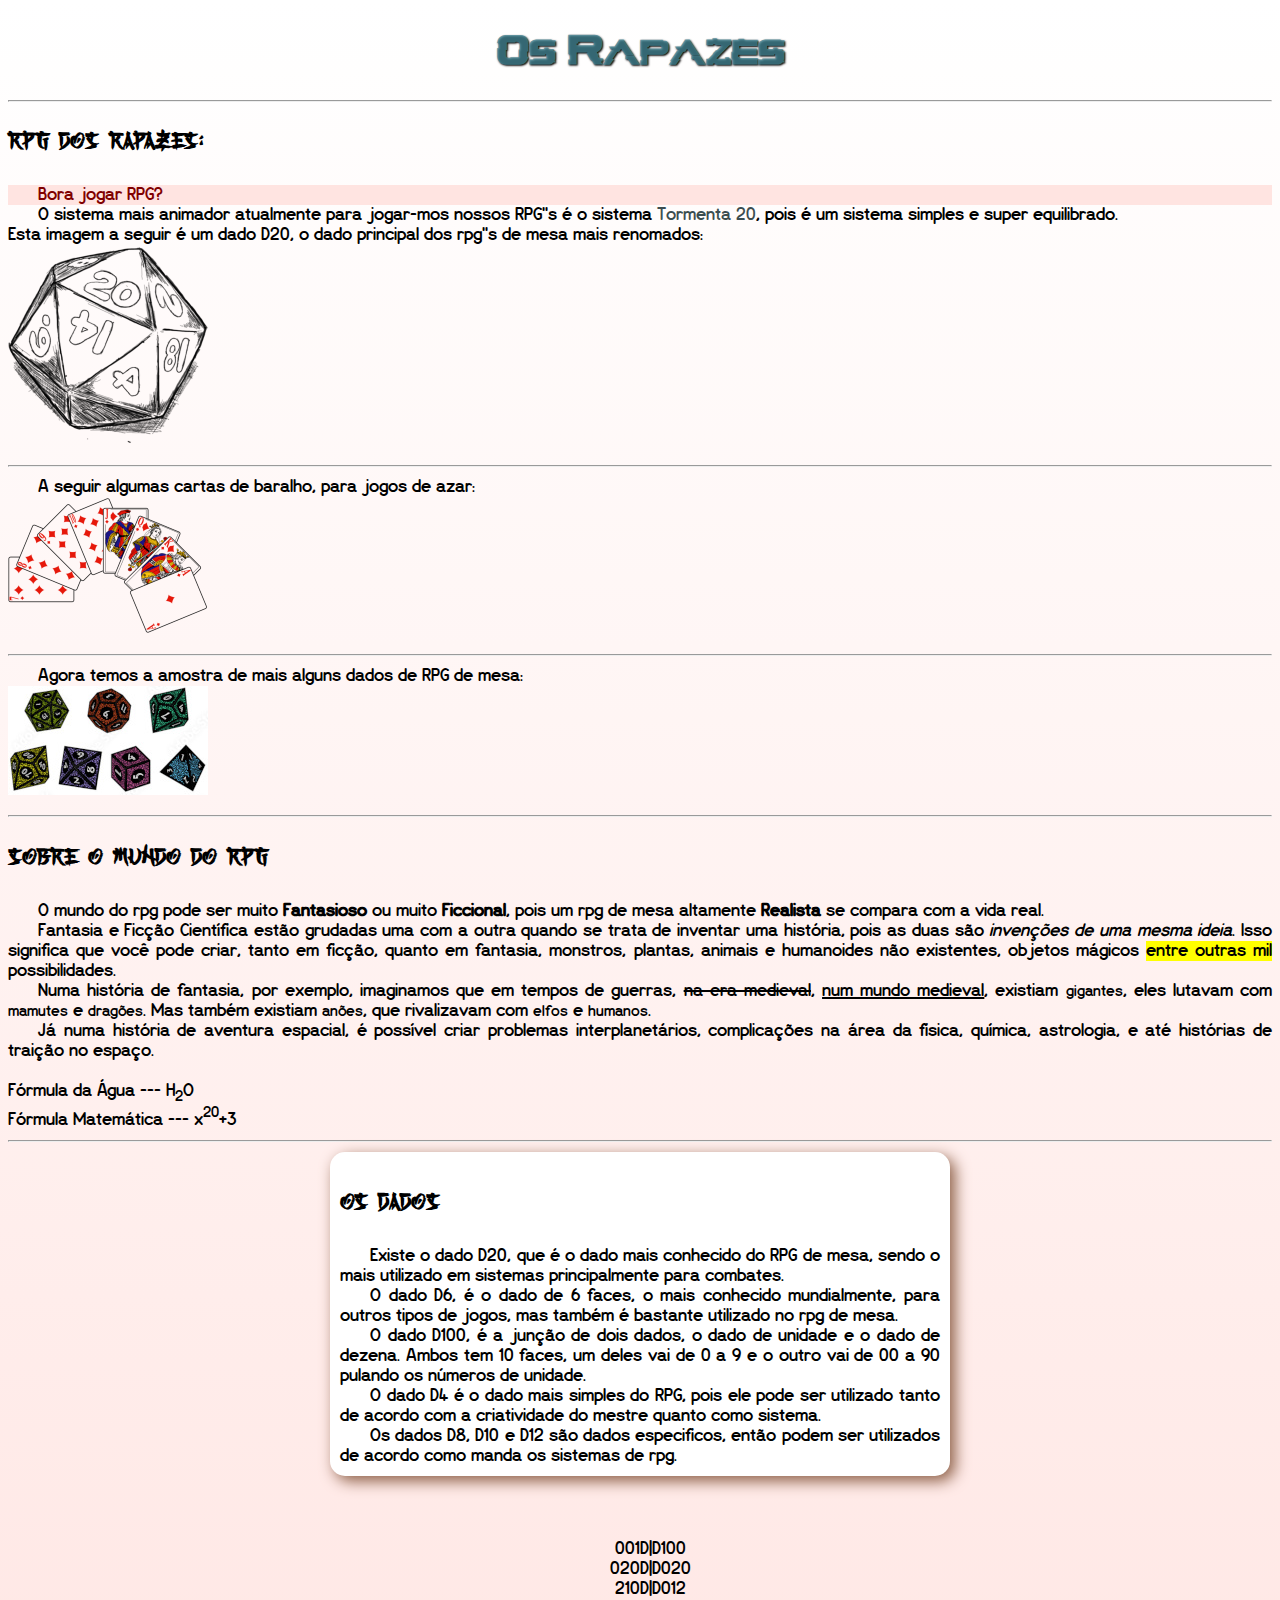
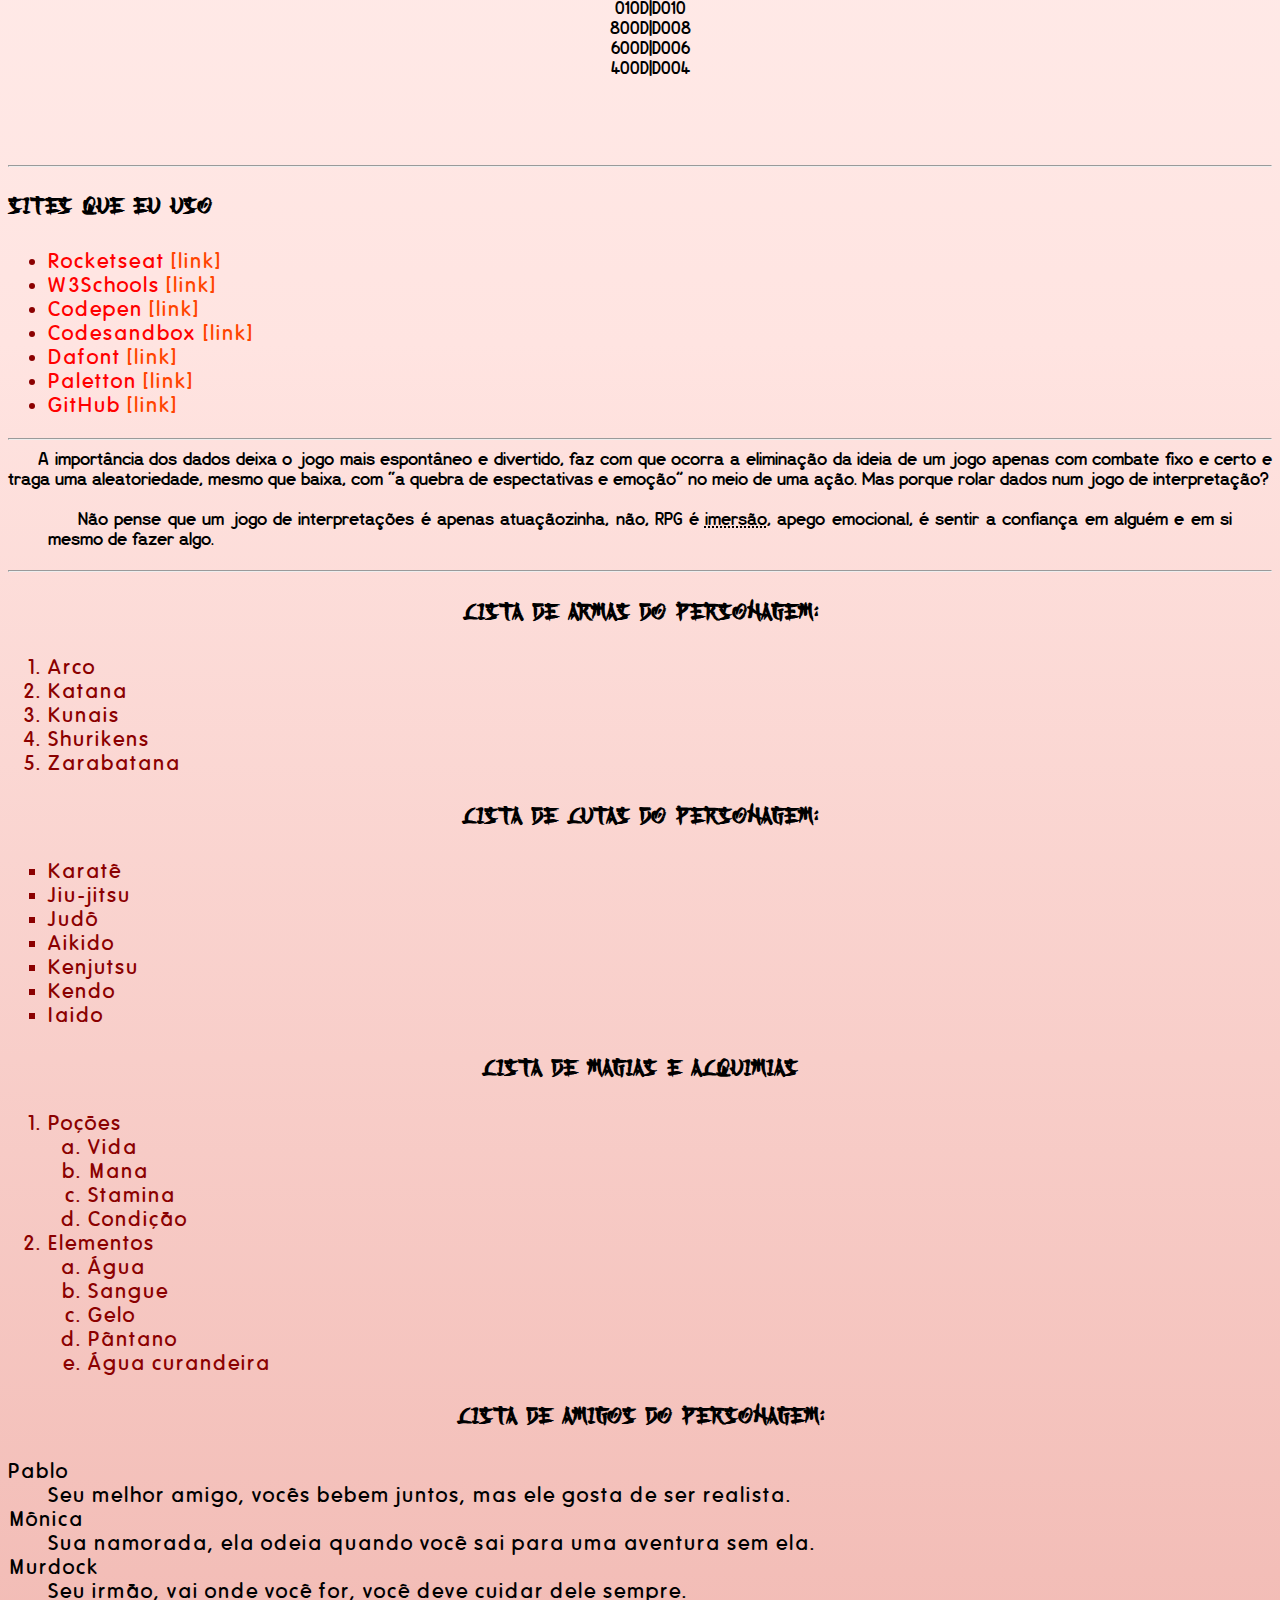
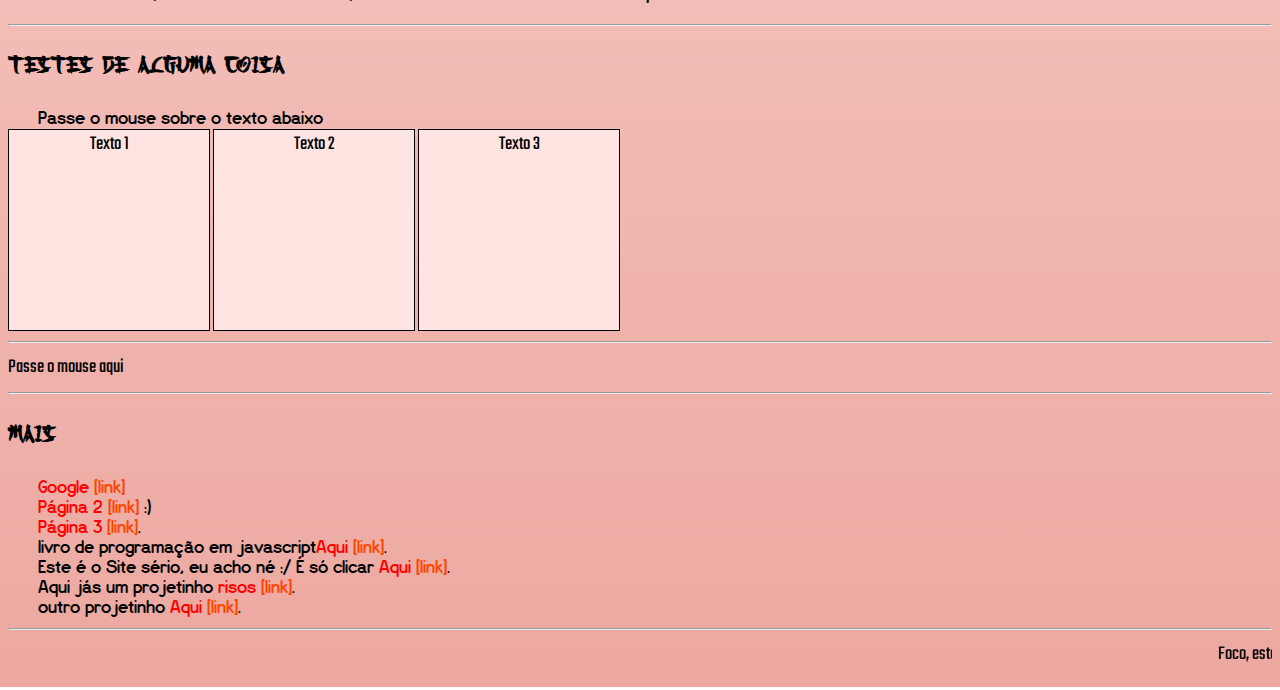
==== commit ca1030c7: "atualiz" ====
--- a/index.html
+++ b/index.html
@@ -348,16 +348,16 @@
 
     <hr>
     <h2>Mais</h2>
-    <p>Se quiser saber mais sobre sistemas de itens, poderes ou relacionamentos de personagens de rpg pode pesquisar mais no <a href="https://google.com" target="_blank" rel="external">Google</a></p> <!-- A tag <a> serve para criar um link, ou seja, uma ligação interna ou externa. -->
-
-    <p>Se quiser acessar o teste de mídia é só clicar <a href="pag002.html" target="_self" rel="next">Aqui</a>, mas cuidado com o volume antes de clicar :)</p>
-    <p>Acesse meu GitHub por esta página <a href="pag003.html" target="_self" rel="next">Aqui</a>.</p>
-    <p>Como aprender programação javascript <a href="Livro/JavaScript O Guia Definitivo_v2.zip" download="meulivro.pdf" type="application/pdf">Aqui</a>.</p>
-    <p>Este é o Site sério, eu acho né :/ É só clicar <a href="pag004.html" target="_self" rel="next">Aqui</a> :)
-    </p>
+    <p><a href="https://google.com" target="_blank" rel="external">Google</a></p> <!-- A tag <a> serve para criar um link, ou seja, uma ligação interna ou externa. -->
+
+    <p><a href="pag002.html" target="_self" rel="next">Página 2</a> :)</p>
+    <p><a href="pag003.html" target="_self" rel="next">Página 3</a>.</p>
+    <p>livro de programação em javascript<a href="Livro/JavaScript O Guia Definitivo_v2.zip" download="meulivro.pdf" type="application/pdf">Aqui</a>.</p>
+    <p>Este é o Site sério, eu acho né :/ É só clicar <a href="pag004.html" target="_self" rel="next">Aqui</a>.</p>
     <p>
         Aqui jás um projetinho <a href="Projeto.html">risos</a>.
     </p>
+    <p>outro projetinho <a href="pag005.html">Aqui</a>.</p>
 
      <hr>
     <marquee behavior="" direction="left">Foco, esteja sempre focado(a), pois só assim você pode conseguir o que você quer. Se você tem um sonho, corra atrás, faça tudo o que pode para conseguir, no final, vai perceber que a maior recompensa não é o objetivo, mas sim a jornada que o(a) levou até lá.</marquee> <!-- A tag <marquee> faz o que é escrito nele deslizar pela página (não é recomendado o uso da tag) -->
